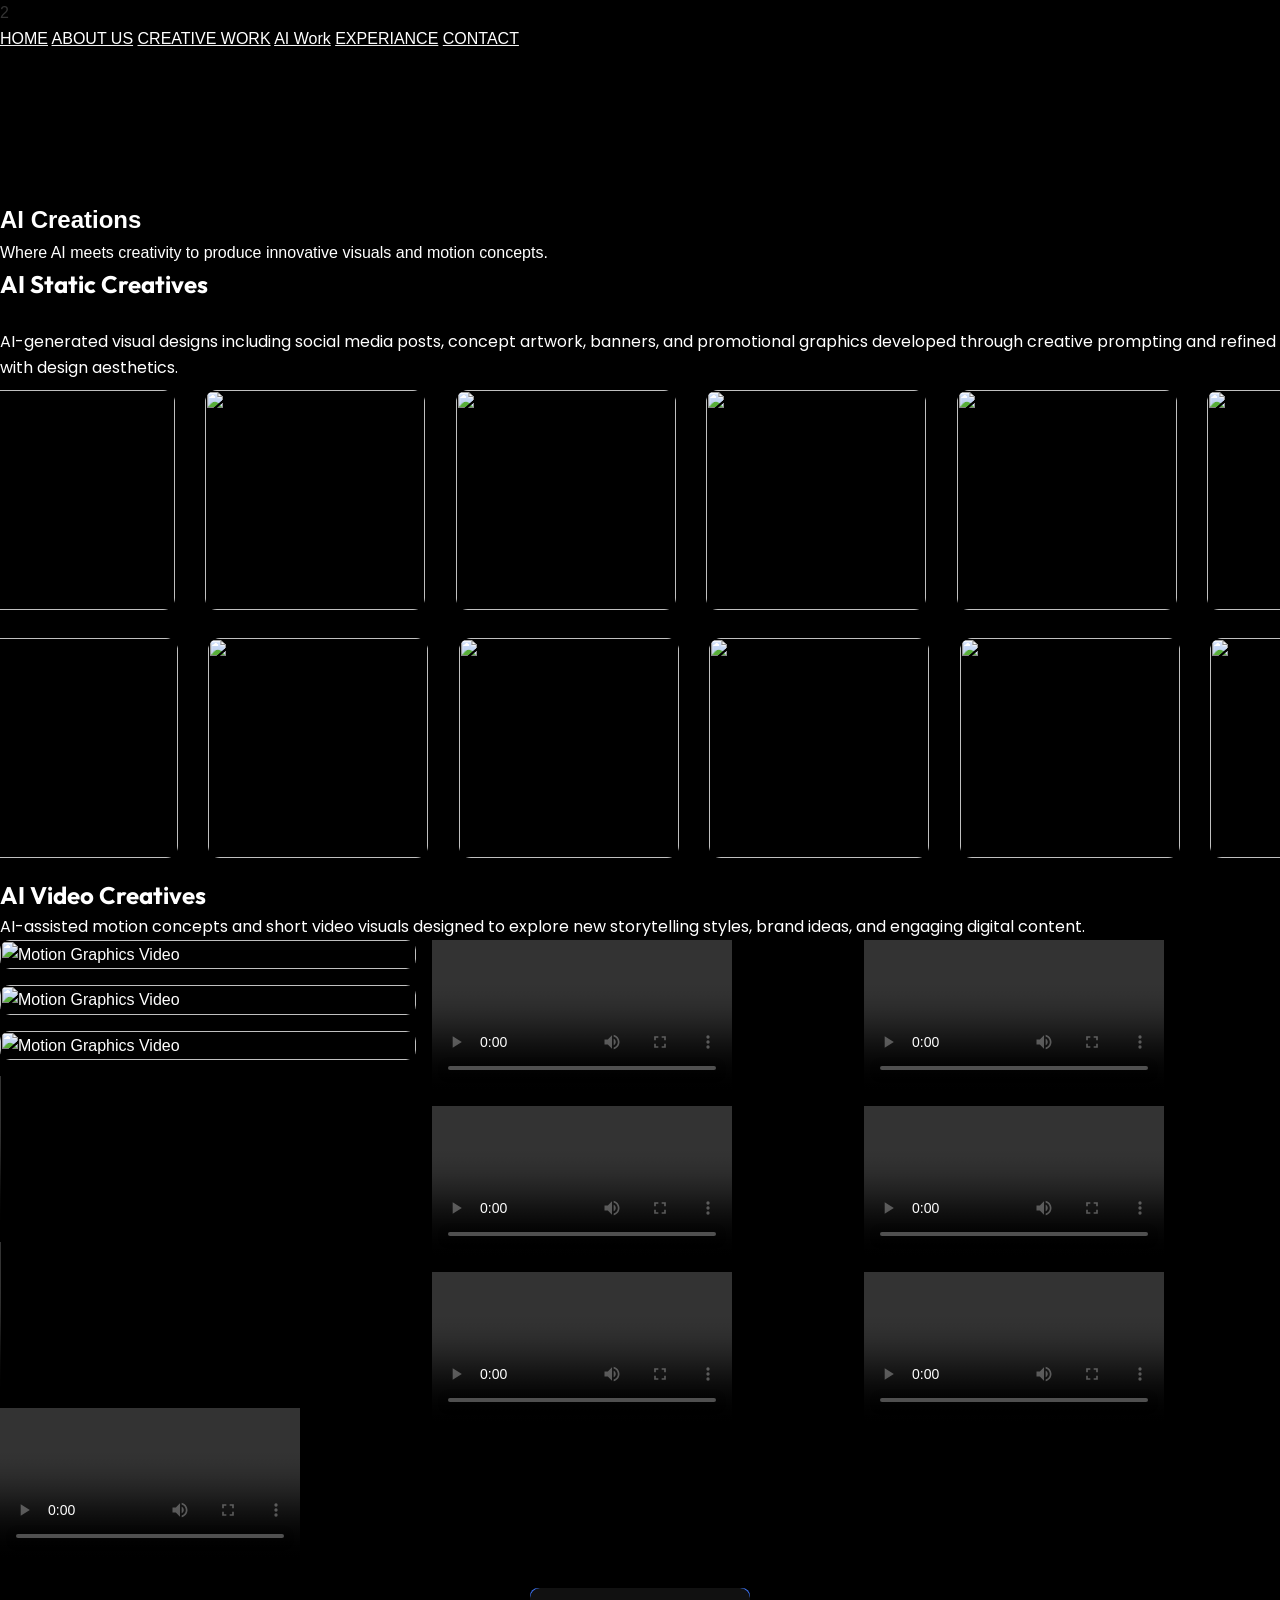
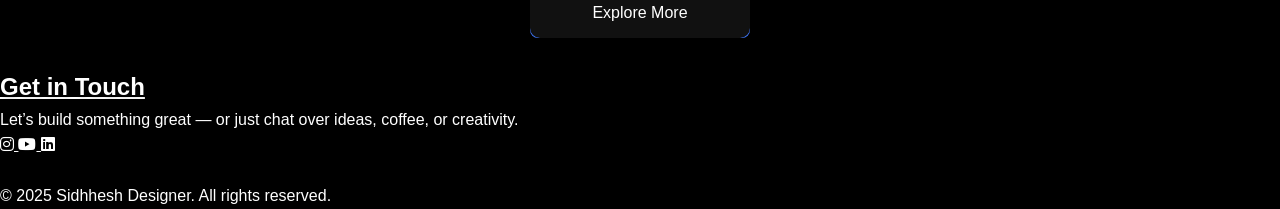
==== ai.html @ 0317e2be "Update ai.html" ====
2<!DOCTYPE html>
<html lang="en">
<head>
  <meta charset="UTF-8" />
  <meta name="viewport" content="width=device-width, initial-scale=1.0" />
  <title>About Page</title>
<!--Font-->
<link href="https://fonts.googleapis.com/css2?family=Bebas+Neue&family=Outfit:wght@400;600&display=swap" rel="stylesheet">
<link href="https://fonts.googleapis.com/css2?family=Poppins:wght@400;600;700&display=swap" rel="stylesheet">
<link href="https://cdn.jsdelivr.net/npm/tailwindcss@2.2.19/dist/tailwind.min.css" rel="stylesheet">
<link rel="icon" href="assets/favicon.ico" type="image/x-icon" />
<link rel="stylesheet" href="style.css" />
<link rel="canonical" href="https://sidhheshanimations.com/work.html">
<link href="https://fonts.googleapis.com/css2?family=Outfit:wght@600;800&display=swap" rel="stylesheet">
<link rel="stylesheet" href="https://cdnjs.cloudflare.com/ajax/libs/font-awesome/4.7.0/css/font-awesome.min.css">
<link rel="stylesheet" href="https://cdnjs.cloudflare.com/ajax/libs/font-awesome/6.5.0/css/all.min.css" />

<script src="https://cdnjs.cloudflare.com/ajax/libs/gsap/3.12.5/gsap.min.js"></script>
<script src="https://cdnjs.cloudflare.com/ajax/libs/gsap/3.12.5/ScrollTrigger.min.js"></script>
<script src="https://unpkg.com/gsap@3.12.5/dist/ScrollSmoother.min.js"></script>

<script src="https://cdn.jsdelivr.net/npm/swiper@11/swiper-bundle.min.js"></script>
<script src="https://code.jquery.com/jquery-3.6.0.min.js"></script>
<script src="https://cdnjs.cloudflare.com/ajax/libs/jquery.ripples/0.5.3/jquery.ripples.min.js"></script>
<script src="https://cdn.tailwindcss.com"></script></head>

<body>
  <!--Nav bar -->
  <!DOCTYPE html>
  <html lang="en">
  <head>
    <meta charset="UTF-8" />
    <title>Work Page</title>
    <script src="https://cdn.tailwindcss.com"></script>
  </head>
  <body class="bg-black text-white h-screen">
  
    <!-- Burger Button & Dropdown -->
    <div class="fixed top-5 left-5 z-50">
      <div onclick="toggleMenu()" class="group w-10 h-10 relative cursor-pointer transition-all duration-300 ease-in-out">
        <span class="line absolute top-1 left-0 w-full h-1 bg-white rounded transition-all duration-300 ease-in-out group-[.open]:rotate-45 group-[.open]:top-4"></span>
        <span class="line absolute top-4 left-0 w-full h-1 bg-white rounded transition-all duration-300 ease-in-out group-[.open]:opacity-0"></span>
        <span class="line absolute top-7 left-0 w-full h-1 bg-white rounded transition-all duration-300 ease-in-out group-[.open]:-rotate-45 group-[.open]:top-4"></span>
      </div>
  
      <nav id="menu" class="flex-col mt-3 p-2 space-y-2 backdrop-blur-sm rounded-xl opacity-0 pointer-events-none transform -translate-y-2 transition-all duration-300">
        <a href="index.html#ripple-section" class="block text-white hover:text-cyan-300 transition">HOME</a>
        <a href="index.html#about" class="block text-white hover:text-cyan-300 transition">ABOUT US</a>
        <a href="work.html" class="block text-white hover:text-cyan-300 transition">CREATIVE WORK</a>
        <a href="ai.html" class="block text-white hover:text-cyan-300 transition">AI Work</a>
        <a href="index.html#work-participation" class="block text-white hover:text-cyan-300 transition">EXPERIANCE</a>
        <a href="index.html#Contact" class="block text-white hover:text-cyan-300 transition">CONTACT</a>
      </nav>
    </div>

    <section id="ripple-section"
  class="relative h-screen flex items-center justify-center overflow-hidden">

  <!-- Background Video -->
  <video
    autoplay
    muted
    loop
    playsinline
    class="absolute inset-0 w-full h-full object-cover z-0"
  >
    <source src="website backround copy.mp4" type="video/mp4">
  </video>


  <!-- Overlay -->
  <div class="absolute inset-0 bg-black/50 z-10"></div>

  <!-- Content -->
  <div class="relative z-20 text-center px-4">

    <h2 class="text-3xl md:text-4xl font-bold text-white uppercase mb-2">
      AI Creations
    </h2>

    <p class="text-white text-base md:text-lg font-light mt-4 max-w-xl mx-auto">
      Where AI meets creativity to produce innovative visuals and motion concepts.
    </p>

  </div>

</section>
<section>
  <div class="relative w-fit mx-auto mt-10">
    <h2 class="text-2xl uppercase md:text-3xl text-yellow-400 font-semibold " style="font-family: 'Outfit', sans-serif;">
AI Static Creatives      </h2>
        <!-- Full underline container -->
        <div class="absolute top-full left-1/2 transform -translate-x-1/2 flex mt-2">
          <!-- Left Grey -->
          <div class="w-16 h-1 bg-gray-400 opacity-30 rounded-l"></div>
          <!-- Center Yellow -->
          <div class="w-16 h-1 bg-yellow-400"></div>
          <!-- Right Grey -->
          <div class="w-16 h-1 bg-gray-400 opacity-30 rounded-r"></div>
        </div>
      </div>
    <br>
    <div class="h-[150px] flex items-center justify-center text-center px-6">
      <p class="text-white text-base md:text-lg font-light" style="font-family: 'Poppins', sans-serif;">
        AI-generated visual designs including social media posts, concept artwork, banners, and promotional graphics developed through creative prompting and refined with design aesthetics.
      </p>
    </div>
      
      <div id="posts" class="tab-content active">
        <div class="gallary">
          <!-- Scrollable Row -->
          <div class="imageScroll scroll-container flex items-center">
            <img
                src="https://drive.google.com/thumbnail?id=1cje7McTBf3R9lAk8V32sFTm1ymgc-ZTQ&sz=w1200"
                class="img-card"> 
            <img
                src="https://drive.google.com/thumbnail?id=1BW92RyMGFYfWmaOZkMr_eZtWucD0tT7V&sz=w1200"
                class="img-card"> 
            
            <img
                src="https://drive.google.com/thumbnail?id=1Be6hMu8bVKX8JBsEkeDjUrgMj1Ldn3_E&sz=w1200"
                class="img-card">               
            <img
                src="https://drive.google.com/thumbnail?id=1zxR78rrP56qzjx5odyGhnsZyF8F-8QdU&sz=w1200"
                class="img-card"> 
            <img
                src="https://drive.google.com/thumbnail?id=1H1xpYGnfunOv8bTYhEvdYrM7boipx7Hk&sz=w1200"
                class="img-card">
            <img
                src="https://drive.google.com/thumbnail?id=1f_u4mV9J3fcjnO0O4roSw3v5ZMkE_Bon&sz=w1200"
                class="img-card">
            <img
                src="https://drive.google.com/thumbnail?id=1hiZWMX9hRKOaX8tPrm735c_ZljGaCfLH&sz=w1200"
                class="img-card">
            <img
                src="https://drive.google.com/thumbnail?id=1gWJD5BzB4vog36Z15SlAJVl2LAT65Nro&sz=w1200"
                class="img-card">
            <img
                src="https://drive.google.com/thumbnail?id=1gHUFHbnYFtxSvnXxkiYVx08K_Z0AboeM&sz=w1200"
                class="img-card">    
            <img
                src="https://drive.google.com/thumbnail?id=1u9GOpKCp5qzJXqrsrFAKEb0kmIccEm0G&sz=w1200"
                class="img-card">               
            <img
                src="https://drive.google.com/thumbnail?id=1NNpcsboCG6YXqPNqX4w5pycr9ddEx6ch&sz=w1200"
                class="img-card">
            <img
                src="https://drive.google.com/thumbnail?id=1UBYZdnZn8e0twEkmSqKb5Ef1tfv75bPF&sz=w1200"
                class="img-card">
            <img
                src="https://drive.google.com/thumbnail?id=1NYgO1ICrqfCcCGKcB57BCB5baQ7iZSPb&sz=w1200"
                class="img-card">
            <img
                src="https://drive.google.com/thumbnail?id=1ICPuuQli_71CY6CXun7qSoWVHz0cpbP-&sz=w1200"
                class="img-card">
            <img
                src="https://drive.google.com/thumbnail?id=1SQWAu5ozJ8-k23aprROicrn4qjs6KHg7&sz=w1200"
                class="img-card">
            <img
                src="https://drive.google.com/thumbnail?id=1y16tuFTIG4NCpeIcsDmvbs733PjfDx_s&sz=w1200"
                class="img-card">
            <img
                src="https://drive.google.com/thumbnail?id=1Y0ZExOhYc-ypZeYDWYKNQsgZnrAkLFdl&sz=w1200"
                class="img-card">
             <img
                src="https://drive.google.com/thumbnail?id=1iIS7EuU99mZzSHWK7lc4rsBM27VUjo7d&sz=w1200"
                class="img-card">
             <img
                src="https://drive.google.com/thumbnail?id=1VsHobdlmB7VFuZIRSKfltTBjLpxyUrew&sz=w1200"
                class="img-card">  
            <img
                src="https://drive.google.com/thumbnail?id=1l8LMpkLBcxOAOAP3IHHWKSLSKwojYP5I&sz=w1200"
                class="img-card">   
            <img
                src="https://drive.google.com/thumbnail?id=16O8CPDfM6G_fhHupqnrDtRJtnbgBC7C0&sz=w1200"
                class="img-card">   
             <img
                src="https://drive.google.com/thumbnail?id=1zV4NgHInYJb6ETGcKPYJ8PsPNq1_BpiE&sz=w1200"
                class="img-card">  
            <img
                src="https://drive.google.com/thumbnail?id=1vTjgvXxz0mMkSDFVPgz8c0Pw_RWl_ajy&sz=w1200"
                class="img-card">  
            <img
                src="https://drive.google.com/thumbnail?id=1N9oKd6K8M5USlcZoOiEPp6_iNm9uCkNG&sz=w1200"
                class="img-card">  
            <img
                src="https://drive.google.com/thumbnail?id=14GwUiDjgnWwvrdZSG_4ZqXReg02SBC4m&sz=w1200"
                class="img-card">  
             <img
                src="https://drive.google.com/thumbnail?id=11-xykCuDGxSF62HS18aQXDNlV_L0EJ3U&sz=w1200"
                class="img-card">
             <img
                src="https://drive.google.com/thumbnail?id=1ooKQDI1Uem9TifFE1qm7h7Uf7TIj-utk&sz=w1200"
                class="img-card">  
             <img
                src="https://drive.google.com/thumbnail?id=1FspaqoEUOnDKPEF-7aQy_bFNHWhmC9f7&sz=w1200"
                class="img-card">  
            <img
                src="https://drive.google.com/thumbnail?id=19-kArQsH23pl2PA0qQFO7JXV5AValbcK&sz=w1200"
                class="img-card">  
            <img
                src="https://drive.google.com/thumbnail?id=1sL4e2oLvLbvM4R8q-No_ZyyprA0FkTqS&sz=w1200"
                class="img-card">  
            </div> 
         </div>
         <div class="imageScroll scroll-container flex items-center">
         <img
                src="https://drive.google.com/thumbnail?id=1N7AuCfC4dlvlqEAr3EpzoNE6G04gWBug&sz=w1200"
                class="img-card">    
            <img
                src="https://drive.google.com/thumbnail?id=1-m2rLEoi5QC3YMqJsvB-MFc1iRKhkyFe&sz=w1200"
                class="img-card"> 
           
           <img
                src="https://drive.google.com/thumbnail?id=1Y8Jrl6owsH1_rJCtPTlmBrvV2qlwbztd&sz=w1200"
                class="img-card"> 
           <img
                src="https://drive.google.com/thumbnail?id=1BadzK5NI8gtzNUcdo_ZcES7jUDs1v88Z&sz=w1200"
                class="img-card"> 
           <img
                src="https://drive.google.com/thumbnail?id=1_6ro7uUyZp3cBdxn0rUVTGXAt-ORnEnN&sz=w1200"
                class="img-card"> 
           <img
                src="https://drive.google.com/thumbnail?id=1xj0K_8Hj71Z29SC2yYf7jIdAIxIHuGG3&sz=w1200"
                class="img-card"> 
 <img
                src="https://drive.google.com/thumbnail?id=1_j0gwSwVRF54AwccGVoAs_1zOpn7X2wN&sz=w1200"
                class="img-card"> 
            <img
                src="https://drive.google.com/thumbnail?id=1BtU-9qfgcAJAooLaINOPctAwbFBZHl2Y&sz=w1200"
                class="img-card"> 
            <img
                src="https://drive.google.com/thumbnail?id=1BtU-9qfgcAJAooLaINOPctAwbFBZHl2Y&sz=w1200"
                class="img-card"> 
             <img
                src="https://drive.google.com/thumbnail?id=1BtU-9qfgcAJAooLaINOPctAwbFBZHl2Y&sz=w1200"
                class="img-card"> 
             <img
                src="https://drive.google.com/thumbnail?id=1BtU-9qfgcAJAooLaINOPctAwbFBZHl2Y&sz=w1200"
                class="img-card"> 
             <img
                src="https://drive.google.com/thumbnail?id=1BtU-9qfgcAJAooLaINOPctAwbFBZHl2Y&sz=w1200"
                class="img-card"> 
           
           
 </div>
<div id="imageModal" class="fixed inset-0 bg-black bg-opacity-80 hidden items-center justify-center z-50">
<img id="modalImage" src="" class="max-h-[90vh] max-w-[90vw] rounded shadow-lg" />
</div>
</div>
      </div>             
  </section>
  
  <div class="w-full text-center" id="contact-content">
    <section id="Videos" class="px-6 py-10 bg-black text-white">
      <div class="relative w-fit mx-auto mt-10">
        <h2 class="text-2xl uppercase md:text-3xl text-yellow-400 font-semibold " style="font-family: 'Outfit', sans-serif;">
          AI Video Creatives          </h2>
            <!-- Full underline container -->
            <div class="absolute top-full left-1/2 transform -translate-x-1/2 flex mt-2">
              <!-- Left Grey -->
              <div class="w-16 h-1 bg-gray-400 opacity-30 rounded-l"></div>
              <!-- Center Yellow -->
              <div class="w-16 h-1 bg-yellow-400"></div>
              <!-- Right Grey -->
              <div class="w-16 h-1 bg-gray-400 opacity-30 rounded-r"></div>
            </div>
          </div>

  <div class="h-[150px] flex items-center justify-center text-center px-6">
    <p class="text-white text-base md:text-lg font-light" style="font-family: 'Poppins', sans-serif;">
                 AI-assisted motion concepts and short video visuals designed to explore new storytelling styles, brand ideas, and engaging digital content.  </p>
  </div>
  <div class="max-w-3xl mx-auto text-center " id="contact-content">
    <section  class="video-gallery">
      <div id="videos">
        <div  id="video-item" class="masonry-grid">

          <div  class="masonry-item">
<a
    href="https://drive.google.com/file/d/1yFdA78dw4cqUBQ8VqQAim6exFZd1ksdP/view?usp=share_link"
    target="_blank"
    rel="noopener noreferrer"
    class="video-card portrait"
>
    <img
        src="https://drive.google.com/thumbnail?id=1yFdA78dw4cqUBQ8VqQAim6exFZd1ksdP&sz=w1000"
        class="portfolio-video"
        alt="Motion Graphics Video"
    >
</a>
</div>
          
           <div  class="masonry-item">
<a
    href="https://drive.google.com/file/d/1PqOi-ql1ZV_JnmM7u3_p2PxO8xTjc4Oi/view?usp=share_link"
    target="_blank"
    rel="noopener noreferrer"
    class="video-card portrait"
>
    <img
        src="https://drive.google.com/thumbnail?id=1PqOi-ql1ZV_JnmM7u3_p2PxO8xTjc4Oi&sz=w1000"
        class="portfolio-video"
        alt="Motion Graphics Video"
    >
</a>
</div>
           
           <div  class="masonry-item">
<a
    href="https://drive.google.com/file/d/1XF8-mzv4RslTlmeTsjw-znFgBz4NacVT/view?usp=share_link"
    target="_blank"
    rel="noopener noreferrer"
    class="video-card portrait"
>
    <img
        src="https://drive.google.com/thumbnail?id=1XF8-mzv4RslTlmeTsjw-znFgBz4NacVT&sz=w1000"
        class="portfolio-video"
        alt="Motion Graphics Video"
    >
</a>
</div>
          <div  class="masonry-item">
            <video src="https://res.cloudinary.com/vbcgaayb/video/upload/v1785742122/01_Shourya_Residency_Reel.aep_rfsrfy.mp4" controls></video>
          </div>
          <div  class="masonry-item">
            <video src="https://res.cloudinary.com/vbcgaayb/video/upload/v1785742075/27_Radisson_Udaipur_Reel_wwpdxl.mp4" controls></video>
          </div>
          <div  class="masonry-item">
            <video src="https://res.cloudinary.com/vbcgaayb/video/upload/v1785741993/10_Navocem_Holi_Reel_emkr5m.mp4" controls></video>    
          </div>
          <div  class="masonry-item">
            <video src="https://res.cloudinary.com/vbcgaayb/video/upload/v1785741983/08_Dr._Rajeev_Gulati_Reel_A_o7nnw4.mp4" controls></video>
          </div>
             <div  class="masonry-item">
            <video src="https://res.cloudinary.com/vbcgaayb/video/upload/v1784808943/15_ML_Construction_Reel_A_hyvlub.mp4" controls></video>
          </div> 
          <div  class="masonry-item">
            <video src="https://res.cloudinary.com/vbcgaayb/video/upload/v1785741864/03_Ghe_Bharari_Panvel_Reel_ddoagu.mp4" controls></video>
          </div> 
          <div  class="masonry-item">
            <video src="https://res.cloudinary.com/vbcgaayb/video/upload/v1785741917/05_Dr._Rajeev_Gulati_Reel_rlqs2z.mp4" controls></video>
          </div> 
         
          
          <div  class="masonry-item">
            <video src="https://res.cloudinary.com/vbcgaayb/video/upload/v1785742039/21_ML_Construction_Reel_A_wa7srl.mp4" controls></video>
          </div> 
          <div  class="masonry-item">
            <video src="https://res.cloudinary.com/vbcgaayb/video/upload/v1785742042/23_ML_Construction_Republic_Day__Reel_A_v5aqw3.mp4" controls></video>
          </div> 
   <div id="video-item" class="masonry-item post hidden">
     <div  class="masonry-item">
            <video src="https://res.cloudinary.com/vbcgaayb/video/upload/v1785742146/14_ML_Construction_Christmas_Reel_A_w9vbfb.mp4" controls></video>
          </div>
     <div  class="masonry-item">
            <video src="https://res.cloudinary.com/vbcgaayb/video/upload/v1785742091/02_Alakh_Nayan_Reel_A_luxapg.mp4
" controls></video>
          </div>
          <div  class="masonry-item">
            <video src="https://res.cloudinary.com/vbcgaayb/video/upload/v1785742156/05_Ghe_Bharari_Belgaum_Reel_Final_i6og2c.mp4" controls></video>
          </div> 
          <div  class="masonry-item">
            <video src="https://res.cloudinary.com/vbcgaayb/video/upload/v1785742154/20_Aravali_AITS_B.Tech_Reel_wekodj.mp4" controls></video>
          </div> 
          <div  class="masonry-item">
            <video src="https://res.cloudinary.com/vbcgaayb/video/upload/v1785742283/12_Ghe_Bharari_Sanpada_Reel_3_dc1f7l.mp4" controls></video>
          </div>
     <div  class="masonry-item">
            <video src="https://res.cloudinary.com/vbcgaayb/video/upload/v1785742171/26_ML_Construction_Ai_Reel_v3qumn.mp4
" controls></video>
          </div> 
          
     <div  class="masonry-item">
            <video src="https://res.cloudinary.com/vbcgaayb/video/upload/v1785742169/50_TCPL_Holi_Reel_wfn7ly.mp4
" controls></video>
          </div> 
         
    </div>
    <div id="video-item" class="masonry-item post hidden">
      <div  class="masonry-item">
            <video src="https://res.cloudinary.com/vbcgaayb/video/upload/v1785742053/21_Aravali_AITS_Holi_Reel_B_bc0xl7.mp4
" controls></video>
          </div>   
      <div  class="masonry-item">
            <video src="https://res.cloudinary.com/vbcgaayb/video/upload/v1785742190/09_Ghe_Bharari_Mulund_Exhibition_Reel_1_rpq4rq.mp4" controls></video>
          </div>
          <div  class="masonry-item">
            <video src="https://res.cloudinary.com/vbcgaayb/video/upload/v1785742186/14_Ghe_Bharari_Nashik_Reel_1_ntdych.mp4" controls></video>
          </div> 
          <div  class="masonry-item">
            <video src="https://res.cloudinary.com/vbcgaayb/video/upload/v1785742159/10_Ghe_Bharari_Pune_Exhibition_Reel_2_A_uknqjr.mp4" controls></video>
          </div> 
         
      <div  class="masonry-item">
            <video src="https://res.cloudinary.com/vbcgaayb/video/upload/v1785742169/45_Syah_Udaipur_Friendship_Day_Reel_tic3mp.mp4
" controls></video>
          </div>
          <div  class="masonry-item">
            <video src="https://res.cloudinary.com/vbcgaayb/video/upload/v1785742178/108_Akme_Fintrade_Reel_A_mzsxwe.mp4" controls></video>
          </div>
    </div>

</div>
<!-- Button -->
<button
id="loadMoreBtn2"
class="glow-on-hover focus:outline-none focus:ring-0 focus:shadow-none active:outline-none active:ring-0"
type="button"
>
Explore More
</button>
</section>
<section id="Contact" class="bg-black text-white pt-16 pb-0 px-4 md:px-10">
  <div class="max-w-5xl mx-auto text-center rounded-2xl shadow-[0_5px_40px_-5px_rgba(255,255,255,0.2)] p-6">
    
    <!-- Yellow Heading -->
    <a href="index.html#Contact">
  <h2 class="text-4xl font-bold mb-4 text-white cursor-pointer hover:text-yellow-400 transition duration-300">
    Get in Touch
  </h2>
</a>

    <p class=" text-white/70 mb-10">Let’s build something great — or just chat over ideas, coffee, or creativity.</p>

    <!-- Social Media Icons -->
    <div class="flex justify-center gap-6 text-3xl">
      <a href="https://www.instagram.com/sidhhesh_animations/" target="_blank" class="hover:opacity-80 transition">
        <i class="fab fa-instagram text-pink-600"></i>
      </a>
      <a href="https://www.youtube.com/@sidhhesh_animations" target="_blank" class="hover:opacity-80 transition">
        <i class="fab fa-youtube text-red-600"></i>
      </a>
      <a href="https://www.linkedin.com/in/sidhhesh-dongare-motion-graphics-designer-and-graphic-designer/" target="_blank" class="hover:opacity-80 transition">
        <i class="fab fa-linkedin text-blue-600"></i>
      </a>
    </div>
  </div>

  <!--Back button -->

  <button onclick="window.scrollTo({ top: 0, behavior: 'smooth' });"
  class="fixed bottom-6 right-6 bg-yellow-400 hover:bg-yellow-500 text-black p-2 rounded-full shadow-xl z-50 transition hidden"
  id="backToTop">
  ⬆
</button>

</section>
<br>
  <p>&copy; 2025 Sidhhesh Designer. All rights reserved.</p>
      <!-- ✅ place script after the section -->
<script src="main.js"></script>
<!--AI Background Video-->
<script>
  const video = document.getElementById("bg-video");
const content = document.getElementById("hero-content");

video.addEventListener("loadeddata", () => {
  gsap.to(content, {
    opacity: 1,
    y: -20,
    duration: 1,
    ease: "power2.out"
  });
});
</script>
<script>
gsap.from("#ripple-section h2", {
  y: 50,
  opacity: 0,
  duration: 1,
  delay: 0.3
});

gsap.from("#ripple-section p", {
  y: 30,
  opacity: 0,
  duration: 1,
  delay: 0.6
});
</script>
<!-- hidden post-->
<script>
  document.addEventListener("DOMContentLoaded", function () {
    // Button 1: POSTS
    const loadMoreBtn = document.getElementById("loadMoreBtn");
    loadMoreBtn?.addEventListener("click", function () {
      const hiddenPosts = document.querySelectorAll('#posts .post.hidden');
      hiddenPosts.forEach(post => post.classList.remove("hidden"));
      loadMoreBtn.style.display = "none";
    });

    // Button 2: ANIMATIONS
    const loadMoreBtn1 = document.getElementById("loadMoreBtn1");
    loadMoreBtn1?.addEventListener("click", function () {
      const hiddenPosts = document.querySelectorAll('#animations .post.hidden');
      hiddenPosts.forEach(post => post.classList.remove("hidden"));
      loadMoreBtn1.style.display = "none";
    });

    // Button 3: VIDEOS
    const loadMoreBtn2 = document.getElementById("loadMoreBtn2");
    loadMoreBtn2?.addEventListener("click", function () {
      const hiddenPosts = document.querySelectorAll('#videos .post.hidden');
      hiddenPosts.forEach(post => post.classList.remove("hidden"));
      loadMoreBtn2.style.display = "none";
    });
  });
</script>

<script>
    document.addEventListener('DOMContentLoaded', function() {
        // Tab functionality
        const tabBtns = document.querySelectorAll('.tab-btn');
        const tabContents = document.querySelectorAll('.tab-content');
        
        tabBtns.forEach(btn => {
            btn.addEventListener('click', function() {
                // Remove active class from all buttons and contents
                tabBtns.forEach(btn => btn.classList.remove('active'));
                tabContents.forEach(content => content.classList.remove('active'));
                
                // Add active class to clicked button
                this.classList.add('active');
                
                // Show corresponding content
                const tabId = this.getAttribute('data-tab');
                document.getElementById(tabId).classList.add('active');
            });
        });
        
        // Lightbox functionality
        const lightbox = document.getElementById('lightbox');
        const lightboxImg = document.getElementById('lightbox-img');
        const lightboxCaption = document.getElementById('lightbox-caption');
        const closeLightbox = document.querySelector('.close-lightbox');
        const prevBtn = document.getElementById('prev-btn');
        const nextBtn = document.getElementById('next-btn');
        
        // Get all gallery items
        const galleryItems = document.querySelectorAll('.gallery-item');
        let currentIndex = 0;
        let items = [];
        
        // Initialize lightbox items array
        function initLightboxItems() {
            items = [];
            document.querySelectorAll('.gallery-item').forEach((item, index) => {
                const img = item.querySelector('img');
                const caption = item.querySelector('.gallery-caption').innerHTML;
                items.push({
                    src: img.src,
                    alt: img.alt,
                    caption: caption,
                    index: index
                });
            });
        }
        
        // Open lightbox
        function openLightbox(index) {
            initLightboxItems();
            currentIndex = index;
            updateLightbox();
            lightbox.classList.add('active');
            document.body.style.overflow = 'hidden'; // Prevent scrolling
        }
        
        // Update lightbox content
        function updateLightbox() {
            lightboxImg.src = items[currentIndex].src;
            lightboxImg.alt = items[currentIndex].alt;
            lightboxCaption.innerHTML = items[currentIndex].caption;
        }
        
        // Close lightbox
        function closeLightboxFunc() {
            lightbox.classList.remove('active');
            document.body.style.overflow = ''; // Re-enable scrolling
        }
        
        // Navigation functions
        function showPrev() {
            currentIndex = (currentIndex - 1 + items.length) % items.length;
            updateLightbox();
        }
        
        function showNext() {
            currentIndex = (currentIndex + 1) % items.length;
            updateLightbox();
        }
        
        // Event listeners for gallery items
        galleryItems.forEach((item, index) => {
            item.addEventListener('click', () => {
                openLightbox(index);
            });
        });
        
        // Event listeners for lightbox controls
        closeLightbox.addEventListener('click', closeLightboxFunc);
        prevBtn.addEventListener('click', showPrev);
        nextBtn.addEventListener('click', showNext);
        
        // Close lightbox when clicking outside image
        lightbox.addEventListener('click', (e) => {
            if (e.target === lightbox) {
                closeLightboxFunc();
            }
        });
        
        // Keyboard navigation
        document.addEventListener('keydown', (e) => {
            if (lightbox.classList.contains('active')) {
                if (e.key === 'Escape') {
                    closeLightboxFunc();
                } else if (e.key === 'ArrowLeft') {
                    showPrev();
                } else if (e.key === 'ArrowRight') {
                    showNext();
                }
            }
        });
    });
    window.addEventListener('resize', function() {
  if (document.querySelector('.lightbox.active')) {
      const lightboxContent = document.querySelector('.lightbox-content');
      lightboxContent.style.top = '50%';
      lightboxContent.style.left = '50%';
      lightboxContent.style.transform = 'translate(-50%, -50%)';
  }
});
</script>

<script>

  // Auto-scroll all .imageScroll sections with pause-on-hover
  function applyAutoScrollToVisibleSections() {
    document.querySelectorAll(".imageScroll").forEach(container => {
      const tabParent = container.closest(".tab-content");

      if (tabParent && !tabParent.classList.contains("active")) return;

      let direction = 1;
      let intervalId;

      function startScroll() {
        intervalId = setInterval(() => {
          container.scrollLeft += direction;

          if (container.scrollLeft + container.clientWidth >= container.scrollWidth) {
            direction = -1;
          } else if (container.scrollLeft <= 0) {
            direction = 1;
          }
        }, 20);
      }

      function stopScroll() {
        clearInterval(intervalId);
      }

      startScroll();
      container.addEventListener("mouseenter", stopScroll);
      container.addEventListener("mouseleave", startScroll);
    });
  }

  // Run when page loads
  applyAutoScrollToVisibleSections();

  // Re-run on tab switch
  document.querySelectorAll(".tab-btn").forEach(button => {
    button.addEventListener("click", () => {
      setTimeout(() => {
        applyAutoScrollToVisibleSections();
      }, 100);
    });
  });

    </script>
    <script>
        // Get the modal
        var modal = document.getElementById("myModal");
        
        // Get the image and insert it inside the modal - use its "alt" text as a caption
        if (img) {
          var modalImg = document.getElementById("img01");
        var captionText = document.getElementById("caption");
        img.onclick = function(){
          modal.style.display = "block";
          modalImg.src = this.src;
          captionText.innerHTML = this.alt;
        }
      }
        // Get the <span> element that closes the modal
        var span = document.getElementsByClassName("close")[0];
        
        // When the user clicks on <span> (x), close the modal
        span.onclick = function() { 
          modal.style.display = "none";
        }
        </script>
        <script>
            // Wait until page loads
            window.addEventListener("DOMContentLoaded", () => {
              const images = document.querySelectorAll(".img-card");
              const modal = document.getElementById("imageModal");
              const modalImg = document.getElementById("modalImage");
          
              // Show modal on image click
              images.forEach(img => {
                img.addEventListener("click", () => {
                  modal.classList.remove("hidden");
                  modal.classList.add("flex");
                  modalImg.src = img.src;
                });
              });
          
              // Close modal on click anywhere
              modal.addEventListener("click", () => {
                modal.classList.remove("flex");
                modal.classList.add("hidden");
                modalImg.src = "";
              });
            });
          </script>
          
          
          
          <!-- Nav bar -->
          <script>
            function toggleMenu() {
              const menu = document.getElementById('menu');
              const burger = document.querySelector('.group');
          
              menu.classList.toggle('opacity-0');
              menu.classList.toggle('pointer-events-none');
              menu.classList.toggle('-translate-y-2');
              burger.classList.toggle('open');
            }
          
            // Auto-close menu when a nav link is clicked
            document.addEventListener("DOMContentLoaded", () => {
              const links = document.querySelectorAll("#menu a");
              links.forEach(link => {
                link.addEventListener("click", () => {
                  toggleMenu();
                });
              });
            });
          </script>
          <!--Back Button-->
          <script>
            window.addEventListener('scroll', () => {
  const btn = document.getElementById('backToTop');
  if (window.scrollY > 300) {
    btn.classList.remove('hidden');
  } else {
    btn.classList.add('hidden');
  }
});
</script>

</script>
</body>
     
</html>
---- style.css ----
h1 {
      font-size: 50px;
      font-weight: 800;
  color: white;
  text-shadow: 2px 2px 10px rgba(0, 0, 0, 0.5);
  letter-spacing: 1px;
}

 /* change web site color */
  body {
    background-size: cover;
    background-position: center;
    background-repeat: no-repeat;
    background-attachment: fixed;
    background-color: black; /* fallback */
    color: #ffffff; /* light text for contrast */
    font-family: 'Poppins', sans-serif;
  }
  
  h1, h2, h3, p, span, a {
    color: #ffffff;
    text-shadow: 1px 1px 5px rgba(0, 0, 0, 0.5); /* optional for better visibility */
  }
  section {
    background-color: transparent; /* or remove if it's overriding */
  }
  
  button {
    background-color: #1f1f1f;
    color: #ffffff;
    border: 1px solid #555;
    border-radius: 8px;
    padding: 10px 20px;
    transition: all 0.3s ease;
  }
  button:hover {
    background-color: #ffffff;
    color: #000000;
  }
  
  /**************/
  body {
    color: #1a1a1a; /* elegant dark gray-black for readability */
    font-family: 'Poppins', sans-serif;
    margin: 0;
    padding: 0;
  }
  
  /* Tab buttons */
  .tabs {
    display: flex;
    justify-content: center;
    gap: 2rem;
    margin-top: 2rem;
  }
  
  /* सर्व बटणं plain style मध्ये */
  .tab-btn {
    background: none;
    border: none;
    color: #facc15; /* mango yellow (yellow-400) */
    font-size: 16px;
    font-weight: 600;
    cursor: pointer;
    transition: color 0.3s ease;
  }
  
  /* hover किंवा active असताना */
  .tab-btn:hover,
  .tab-btn.active {
    color: #ffffff; /* सफेद रंग */
    text-decoration: underline;
  }
  
  /* Gallery Images */
  .gallery-item img {
    border-radius: 16px;
    box-shadow: 0 6px 14px rgba(0, 0, 0, 0.3); /* elegant black shadow */
    transition: transform 0.3s ease;
  }
  
  .gallery-item img:hover {
    transform: scale(1.03);
  }
  
  /* Scroll section image cards */
  .img-card {
    width: 200px;
    margin: 0 10px;
    border-radius: 14px;
    box-shadow: 0 5px 12px rgba(0, 0, 0, 0.25); /* soft black shadow */
  }
  /************************************************************/
  
/*:****************************************************/  
  @keyframes floatBounce {
    0%, 100% {
      transform: translateY(0);
    }
    50% {
      transform: translateY(-10px);
    }
  }
  
  .animate-float-bounce {
    animation: floatBounce 2s ease-in-out infinite;
  }
  
    @keyframes float {
      0% { transform: translateY(0); }
      50% { transform: translateY(-10px); }
      100% { transform: translateY(0); }
    }
    
/* The Modal (background) */
.modal {
  display: none; /* Hidden by default */
  position: fixed; /* Stay in place */
  z-index: 1; /* Sit on top */
  padding-top: 100px; /* Location of the box */
  left: 0;
  top: 0;
  width: 100%; /* Full width */
  height: 100%; /* Full height */
  overflow: auto; /* Enable scroll if needed */
  background-color: rgb(0,0,0); /* Fallback color */
  background-color: rgba(0,0,0,0.9); /* Black w/ opacity */
}

/* Modal image */
.modal-content {
  margin: auto;
  display: block;
  width: 80%;
  max-width: 700px;
  height: auto;
}



/* Add Animation */
.modal-content, #caption {  
  -webkit-animation-name: zoom;
  -webkit-animation-duration: 0.6s;
  animation-name: zoom;
  animation-duration: 0.6s;
}
/* Responsive for smaller screens */
@media only screen and (max-width: 1024px) {  /* Tablet width */
  #myImg {
    max-width: 100%;  /* let image fill container on tablets */
  }
  .modal-content {
    width: 95%;       /* bigger modal on smaller screens */
    max-width: none;
  }
}

/* For mobile phones */
@media only screen and (max-width: 700px){
  #myImg {
    max-width: 100%;
  }
  .modal-content {
    width: 100%;
    max-width: none;
  }
}
@-webkit-keyframes zoom {
  from {-webkit-transform:scale(0)} 
  to {-webkit-transform:scale(1)}
}

@keyframes zoom {
  from {transform:scale(0)} 
  to {transform:scale(1)}
}

/* The Close Button */
.close {
  position: absolute;
  top: 15px;
  right: 35px;
  color: #f1f1f1;
  font-size: 40px;
  font-weight: bold;
  transition: 0.3s;
}

.close:hover,
.close:focus {
  color: #bbb;
  text-decoration: none;
  cursor: pointer;
}

/* 100% Image Width on Smaller Screens */
@media only screen and (max-width: 700px){
  .modal-content {
    width: 100%;
  }
}

#caption {
  display: none !important;
}


/* The Close Button */
.close {
  position: absolute;
  top: 15px;
  right: 35px;
  color: #f1f1f1;
  font-size: 40px;
  font-weight: bold;
  transition: 0.3s;
}

.close:hover,
.close:focus {
  color: #bbb;
  text-decoration: none;
  cursor: pointer;
}

/* 100% Image Width on Smaller Screens */
@media only screen and (max-width: 700px){
  .modal-content {
    width: 100%;
  }
}

/******************Deep seek **************/

:root {
  --primary: #3498db;
  --dark: #2c3e50;
  --light: #ecf0f1;
  --accent: #e74c3c;
}

* {
  margin: 0;
  padding: 0;
  box-sizing: border-box;
}

body {
  font-family: 'Segoe UI', Tahoma, Geneva, Verdana, sans-serif;
  line-height: 1.6;
  color: #333;
  background-color: #f9f9f9;
}

/* Tab Styles */
.tabs {
  display: flex;
  justify-content: center;
  margin-bottom: 2rem;
  flex-wrap: wrap;
}

.tab-btn {
  color: #ffffff;
  padding: 10px 20px;
  background: none;
  border: none;
  border-bottom: 3px solid transparent;
  font-size: 1rem;
  cursor: pointer;
  transition: all 0.3s ease;
  margin: 0 5px;
}

.tab-btn:hover {
  background-color: #ffffff;
  color: #000000; /* black text */
}

.tab-btn.active {
  border-bottom: 3px solid #facc15; /* किंवा #facc15 जर तुम्हाला mango yellow हवं असेल */
  color: #facc15; /* किंवा #facc15 */
  font-weight: bold;
}


/* Tab Content */
.tab-content {
  display: none;
}

.tab-content.active {
  display: block;
  animation: fadeIn 0.5s ease;
}

@keyframes fadeIn {
  from { opacity: 0; }
  to { opacity: 1; }
}

/* Gallery Styles */
.gallery {
  display: grid;
  grid-template-columns: repeat(auto-fill, minmax(300px, 1fr));
  gap: 20px;
  padding: 20px 0;
}

.gallery-item {
  position: relative;
  overflow: hidden;
  border-radius: 8px;
  box-shadow: 0 4px 8px rgba(0,0,0,0.1);
  transition: transform 0.3s ease;
  cursor: pointer;
}

.gallery-item:hover {
  transform: translateY(-5px);
}

.gallery-item img {
  width: 100%;
  height: 100%;
  object-fit: cover;
  display: block;
  transition: transform 0.5s ease;
}

.gallery-item:hover img {
  transform: scale(1.05);
}

.gallery-caption {
  position: absolute;
  bottom: 0;
  left: 0;
  right: 0;
  background: rgba(0,0,0,0.7);
  color: white;
  padding: 15px;
  transform: translateY(100%);
  transition: transform 0.3s ease;
}

.gallery-item:hover .gallery-caption {
  transform: translateY(0);
}

/* Lightbox Styles */
.lightbox {
  display: none;
  position: fixed;
  top: 0;
  left: 0;
  width: 100%;
  height: 100%;
  background: rgba(0, 0, 0, 0.9);
  z-index: 1000;
  align-items: center;
  justify-content: center;
}

.lightbox.active {
  display: flex;
  animation: fadeIn 0.3s ease;
}

.lightbox-content {
  position: relative;
  max-width: 90%;
  max-height: 90%;
}

.lightbox-content img {
  max-width: 100%;
  max-height: 90vh;
  display: block;
  border-radius: 8px;
}

.lightbox-caption {
  color: white;
  text-align: center;
  padding: 15px;
  max-width: 800px;
  margin: 0 auto;
}

.close-lightbox {
  position: absolute;
  top: 20px;
  right: 20px;
  color: white;
  font-size: 2.5rem;
  cursor: pointer;
  transition: all 0.3s ease;
}

.close-lightbox:hover {
  color: var(--accent);
  transform: rotate(90deg);
}

.lightbox-nav {
  position: absolute;
  top: 50%;
  width: 100%;
  display: flex;
  justify-content: space-between;
  padding: 0 20px;
  transform: translateY(-50%);
}

.lightbox-nav button {
  background: rgba(255,255,255,0.2);
  color: white;
  border: none;
  width: 50px;
  height: 50px;
  border-radius: 50%;
  font-size: 1.5rem;
  cursor: pointer;
  transition: all 0.3s ease;
}

.lightbox-nav button:hover {
  background: var(--accent);
}

footer {
  text-align: center;
  padding: 2rem;
  background-color: var(--dark);
  color: white;
  margin-top: 2rem;
}

@media (max-width: 768px) {
  h1 {
      font-size: 2.2rem;
  }
  
  h2 {
      font-size: 1.5rem;
  }
  
  .gallery {
      grid-template-columns: 1fr;
  }
  
  .tabs {
      flex-direction: column;
      align-items: center;
  }
  
  .tab-btn {
      margin: 5px 0;
      width: 100%;
      text-align: center;
  }
  
  .lightbox-nav button {
      width: 40px;
      height: 40px;
      font-size: 1.2rem;
  }
}

.lightbox-content {
  position: absolute;
  top: 50%;
  left: 50%;
  transform: translate(-50%, -50%);
}

/* images */

body {

  margin: 0;
  padding: 0;
  overflow-x: hidden;
  font-family: sans-serif;
}

.horizontal-wrapper {
  height: 100vh;
  overflow: hidden;
  position: relative;
}

.horizontal-section {
  display: flex;
  height: 100%;
  will-change: transform;
}

.horizontal-img {
  flex: 0 0 100vw;
  height: 100vh;
  object-fit: cover;
}

/* scroll images */

body {
  margin: 0;
  padding: 0;
  overflow-x: hidden;
  font-family: Arial, sans-serif;
}

.horizontal-scroll-container {
  width: 100%;
  overflow-x: auto;
  overflow-y: hidden;
  white-space: nowrap;
  padding: 0;
  margin: 0;
}

.horizontal-scroll {
  display: flex;
  flex-wrap: nowrap;
  gap: 20px; /* space between images */
  width: fit-content; /* ✅ fix blank space */
  background: rgba(255, 0, 0, 0.1);

}

.horizontal-scroll-wrapper {
  overflow-x: auto;
  overflow-y: hidden;
  white-space: nowrap;
  padding: 0;
  margin: 0;
  scroll-behavior: smooth;
}

.scroll-inner {
  display: inline-flex;
  gap: 20px; /* spacing between images */
}



.scroll-content {
  display: flex;
  gap: 20px; /* spacing between cards */
  width: max-content; /* ✅ removes blank space */
}



.img-card img {
  width: 100%;
  height: auto;
  display: block;
}



* {
  box-sizing: border-box;
}
.horizontal-scroll-container::-webkit-scrollbar {
  display: none;
}

/* scroll logos */

.scroll-container {
  scroll-behavior: smooth;
  overflow-x: auto;
  white-space: nowrap;
  -webkit-overflow-scrolling: touch;
}

.img-card {
  display: inline-block;
  margin-right: 16px;
  width: 250px;
  flex-shrink: 0;
  cursor: pointer;
  transition: transform 0.3s ease;
}

.img-card:hover {
  transform: scale(1.05);
}

.scroll-container::-webkit-scrollbar {
  display: none; /* Hide scrollbar for cleaner look */
}





/* medium size image block */

.gallery {
  display: flex;
  flex-wrap: wrap;
  gap: 16px;
}

.gallery-item {
  flex: 0 0 calc(25% - 16px); /* 4 items per row approx */
  cursor: pointer;
  border-radius: 12px;
  overflow: hidden;
  box-shadow: 0 4px 12px rgba(0,0,0,0.1);
  transition: transform 0.3s ease;
  background: #fafafa;
}

.gallery-item:hover {
  transform: scale(1.05);
}

.gallery-item img {
  width: 100%;
  height: auto;
  display: block;
  object-fit: cover;
}

/* Modal Styles */

.modal {
  display: none; /* Hidden by default */
  position: fixed;
  z-index: 9999;
  padding-top: 60px;
  left: 0; top: 0;
  width: 100%;
  height: 100%;
  overflow: auto;
  background-color: rgba(0,0,0,0.8);
}

.modal-content {
  margin: auto;
  display: block;
  max-width: 90%;
  max-height: 80vh;
  border-radius: 12px;
  box-shadow: 0 0 30px rgba(255,255,255,0.7);
}

.close {
  position: fixed;
  top: 20px;
  right: 30px;
  color: white;
  font-size: 40px;
  font-weight: bold;
  cursor: pointer;
  user-select: none;
}

/* Minimal CSS to show/hide tabs content (add to your CSS)*/

.tab-content {
  display: none;
}

.tab-content.active {
  display: block;
}

/* background image */

.hero-section {
  height: 100vh;
  background-size: cover;
  background-repeat: no-repeat;
  background-position: center;
  
  }
  

.img-ripple {
  position: relative;
  overflow: hidden;
}

.img-ripple::after {
  content: "";
  position: absolute;
  border-radius: 50%;
  background: rgba(255, 255, 255, 0.3);
  width: 0;
  height: 0;
  transform: scale(1);
  opacity: 0;
  pointer-events: none;
  transition: all 0.6s ease;
}

.img-ripple:hover::after {
  width: 200px;
  height: 200px;
  top: 50%;
  left: 50%;
  transform: translate(-50%, -50%) scale(1);
  opacity: 1;
}

/* water drop on background image */
.water-drop-wrapper {
  position: relative;
  display: inline-block;
  overflow: hidden;
  border-radius: 12px;
}

.water-drop-wrapper img {
  display: block;
  max-width: 100%;
  height: auto;
  border-radius: 12px;
}

/* Water Drop Animation */
.water-drop {
  position: absolute;
  top: 30%;
  left: 50%;
  width: 20px;
  height: 20px;
  margin-left: -10px;
  margin-top: -10px;
  background: rgba(255, 255, 255, 0.4);
  border-radius: 50%;
  transform: scale(0);
  pointer-events: none;
  animation: none;
}

.water-drop-wrapper:hover .water-drop {
  animation: dropRipple 1s ease-out;
}

@keyframes dropRipple {
  0% {
    transform: scale(0);
    opacity: 0.9;
  }
  50% {
    transform: scale(6);
    opacity: 0.5;
  }
  100% {
    transform: scale(12);
    opacity: 0;
  }
}


.water-drop-container {
  position: relative;
  display: inline-block;
  overflow: hidden;
  border-radius: 12px;
}

.water-drop-img {
  display: block;
  width: 100%;
  height: auto;
  transition: transform 0.3s ease;
}

.water-drop-container:hover .water-drop-img {
  transform: scale(1.05);
}

.ripple {
  position: absolute;
  top: 50%;
  left: 50%;
  width: 20px;
  height: 20px;
  background: rgba(255, 255, 255, 0.3);
  border-radius: 50%;
  transform: scale(0);
  animation: ripple-effect 0.6s ease-out forwards;
  pointer-events: none;
  z-index: 10;
}

.water-drop-container:hover .ripple {
  animation: ripple-effect 0.6s ease-out forwards;
}

@keyframes ripple-effect {
  0% {
    transform: translate(-50%, -50%) scale(0.3);
    opacity: 1;
  }
  100% {
    transform: translate(-50%, -50%) scale(10);
    opacity: 0;
  }
}

.ripple-wrapper {
  position: relative;
  display: inline-block;
  overflow: hidden;
  border-radius: 12px;
}

.ripple-wrapper img {
  display: block;
  width: 100%;
  height: auto;
  transition: transform 0.3s ease;
}

.ripple-wrapper:hover img {
  transform: scale(1.05);
}

.ripple-hover {
  content: "";
  position: absolute;
  top: 50%;
  left: 50%;
  width: 20px;
  height: 20px;
  background: rgba(255, 255, 255, 0.4);
  border-radius: 50%;
  transform: translate(-50%, -50%) scale(0);
  animation: ripple 0.6s ease-out;
  pointer-events: none;
}

.ripple-wrapper:hover .ripple-hover {
  animation: ripple 0.6s ease-out;
}

@keyframes ripple {
  0% {
    transform: translate(-50%, -50%) scale(0.3);
    opacity: 1;
  }
  100% {
    transform: translate(-50%, -50%) scale(10);
    opacity: 0;
  }
}

.ripple-container {
  position: relative;
  display: inline-block;
  overflow: hidden;
  border-radius: 10px;
}

.ripple-container img {
  display: block;
  width: 100%;
  height: auto;
  transition: transform 0.3s ease;
}

.ripple {
  position: absolute;
  border-radius: 50%;
  background: rgba(255, 255, 255, 0.3);
  transform: scale(0);
  animation: rippleEffect 0.6s ease-out;
  pointer-events: none;
}

@keyframes rippleEffect {
  to {
    transform: scale(10);
    opacity: 0;
  }
}

.ripple-wrapper {
  position: relative;
  display: inline-block;
  overflow: hidden;
}

.ripple-wrapper img {
  display: block;
}

.ripple-wrapper::after {
  content: "";
  position: absolute;
  border-radius: 50%;
  width: 100px;
  height: 100px;
  background: rgba(255, 255, 255, 0.4);
  opacity: 0;
  pointer-events: none;
  animation: ripple-animation 1s ease-out;
}

.ripple-wrapper:active::after {
  animation-name: ripple-animation;
  opacity: 1;
  pointer-events: auto;
}

@keyframes ripple-animation {
  0% {
    transform: scale(0);
    opacity: 1;
  }
  100% {
    transform: scale(2);
    opacity: 0;
  }
}
/************:black *********/
html, body {
  scroll-behavior: smooth;
  height: 100%;
  background-color: #000; /* pure black */
  margin: 0;
  padding: 0;
}

/* animation on name */

@keyframes gradientSplash {
  0% {
    background-position: 0% 50%;
  }
  50% {
    background-position: 100% 50%;
  }
  100% {
    background-position: 0% 50%;
  }
}

.color-splash {
  animation: gradientSplash 5s ease-in-out infinite;
  background: linear-gradient(270deg, #40ffaa, #4079ff, #40ffaa, #4079ff, #40ffaa);
  background-size: 800% 800%;
  -webkit-background-clip: text;
  -webkit-text-fill-color: transparent;
  display: inline-block;
}

/* Post hidden */

.hidden {
  display: none;
}
.post {
  transition: all 0.4s ease;
  opacity: 1;
}
.post.hidden {
  display: none;
  opacity: 0;
}
#loadMoreBtn,
#loadMoreBtn1,
#loadMoreBtn2 {
  display: block;
  margin: 30px auto;
  padding: 12px 24px;
  background-color: #4079ff;
  color: white;
  border: none;
  border-radius: 8px;
  cursor: pointer;
  font-size: 16px;
  transition: background 0.3s ease;
}

#loadMoreBtn:hover,
#loadMoreBtn1:hover,
#loadMoreBtn2:hover {

  background-color: #40ffaa;
}

/* font of heading */

.services-heading {
  font-family: 'Poppins', sans-serif;
  font-size: 2.25rem;        /* text-3xl */
  font-weight: 700;
  letter-spacing: 0.1em;
  text-transform: uppercase;
  color: #eddd9d;            /* Yellow text */
  text-align: center;
  position: relative;
}

.services-heading::after {
  content: '';
  display: block;
  width: 60px;
  height: 3px;
  background-color: #e3cc6f;
  margin: 8px auto 0;
}

h5 {
  color: rgba(255, 255, 0, 0.903);
}

/* download button */

.btn {
  border: 2px solid black;
  background-color: #facc15;
  color: black;
  padding: 14px 28px;
  font-size: 16px;
  cursor: pointer;
}


/* Orange */
.warning {
  border-color: #facc15;
  color: orange;
}

.warning:hover {
  background: #facc15;
  color: #facc15;
}


/* Pill button */


.button-container {
  display: flex;
  justify-content: center;
  align-items: center;
  margin-top: 30px; /* optional spacing */
}

.pill-button {
  padding: 10px 20px;
  border-radius: 999px;
  background-color: #facc15; /* mango yellow */
  color: black;
  border: none;
  cursor: pointer;
  font-family: 'Poppins', sans-serif;
  font-size: 16px;
}

/* video gallary */

.video-gallery h2 {
  font-size: 2rem;
  margin-bottom: 1rem;
  text-align: center;
}

.masonry-grid {
  column-count: 3;
  column-gap: 1rem;
}

.masonry-item {
  break-inside: avoid;
  margin-bottom: 1rem;
  cursor: pointer;
}

.masonry-item img {
  width: 100%;
  border-radius: 10px;
  display: block;
  transition: transform 0.3s;
}

.masonry-item img:hover {
  transform: scale(1.03);
}

video.fullscreen-player {
  position: fixed;
  top: 0;
  left: 0;
  width: 100vw;
  height: 100vh;
  z-index: 9999;
  background-color: #000;
}

/* gallary video */

.grid {
  display: grid;
  grid-template-columns: repeat(auto-fit, minmax(200px, 1fr));
  gap: 1rem;
}
.item video {
  width: 100%;
  border-radius: 8px;
  cursor: pointer;
  display: block;
  object-fit: cover;
}

/* प्ले व्हिडिओसाठी full‑viewport overlay */
.video-overlay {
  position: fixed;
  top: 0; left: 0;
  width: 100vw; height: 100vh;
  background: rgba(0,0,0,0.95);
  display: flex;
  justify-content: center;
  align-items: center;
  z-index: 10000;
}
.video-overlay video {
  width: 90vw;
  max-width: 800px;
  max-height: 90vh;
  outline: none;
}

/* या दोन लाईन्स चेक करा */
body {
  overflow-x: visible;  /* किंवा पूर्णपणे 'visible' */
}
.video-overlay {
  z-index: 99999 !important;
}
/* header name apply animation */
/* Container Styling */
.name-heading {
  font-family: 'Outfit', sans-serif;
  font-size: 3rem;
  text-align: center;
  color: #facc15; /* Tailwind's yellow-400 */
  font-weight: 600;
  display: flex;
  justify-content: center;
  gap: 0.5rem;
}

/* Name Parts */
.first-name, .last-name {
  opacity: 0;
  display: inline-block;
}

/* Animation Keyframes */
@keyframes slideFromLeft {
  0% {
    transform: translateX(-100%);
    opacity: 0;
  }
  100% {
    transform: translateX(0);
    opacity: 1;
  }
}

@keyframes slideFromRight {
  0% {
    transform: translateX(100%);
    opacity: 0;
  }
  100% {
    transform: translateX(0);
    opacity: 1;
  }
}

/* Animation Classes */
.first-name {
  animation: slideFromLeft 1s ease-out forwards;
}

.last-name {
  animation: slideFromRight 1s ease-out forwards;
}

/* Animated icons */

@keyframes float-bounce-up {
  0%, 100% { transform: translateY(0); }
  50%      { transform: translateY(-10px); }
}

@keyframes float-bounce-down {
  0%, 100% { transform: translateY(0); }
  50%      { transform: translateY(10px); } /* down direction */
}

/* Shared style */
.icon-bounce {
  transition: transform 0.3s ease;
}

/* Up-bounce */
.bounce-up {
  animation: float-bounce-up 3s ease-in-out infinite;
}

/* Down-bounce */
.bounce-down {
  animation: float-bounce-down 3s ease-in-out infinite;
}

/* Hover override */
.icon-bounce:hover {
  transform: translateY(-20px);
  animation: none;
}

/* Hover me for show more button  */
.glow-on-hover {
  width: 220px;
  height: 50px;
  border: none;
  outline: none;
  color: #fff;
  background: #111;
  cursor: pointer;
  position: relative;
  z-index: 0;
  border-radius: 10px;

  /* 🧨 Remove blue highlight on all browsers */
  -webkit-tap-highlight-color: transparent;
  -webkit-focus-ring-color: transparent;
  -webkit-appearance: none;
  appearance: none;
  box-shadow: none !important;
}

.glow-on-hover:before {
  content: '';
  background: linear-gradient(45deg, #ff0000, #ff7300, #fffb00, #48ff00, #00ffd5, #002bff, #7a00ff, #ff00c8, #ff0000);
  position: absolute;
  top: -2px;
  left: -2px;
  background-size: 400%;
  z-index: -1;
  filter: blur(5px);
  width: calc(100% + 4px);
  height: calc(100% + 4px);
  animation: glowing 20s linear infinite;
  opacity: 0;
  transition: opacity .3s ease-in-out;
  border-radius: 10px;
}

.glow-on-hover:hover:before {
  opacity: 1;
}

.glow-on-hover:after {
  z-index: -1;
  content: '';
  position: absolute;
  width: 100%;
  height: 100%;
  background: #111;
  left: 0;
  top: 0;
  border-radius: 10px;
}

.glow-on-hover:active {
  color: #000;
  outline: none;
  box-shadow: none;
}

.glow-on-hover:active:after {
  background: transparent;
}

@keyframes glowing {
  0% { background-position: 0 0; }
  50% { background-position: 400% 0; }
  100% { background-position: 0 0; }
}

/* image scroll */
.imageScroll {
overflow-x: auto;
scroll-behavior: smooth;
gap: 1rem;
padding: 10px;
scroll-snap-type: x mandatory;
-ms-overflow-style: none;
scrollbar-width: none;
}
.imageScroll::-webkit-scrollbar {
display: none;
}
.img-card {
flex: 0 0 auto;
width: 220px;
border-radius: 12px;
object-fit: cover;
}

/* work experiance */

  .no-scrollbar::-webkit-scrollbar {
    display: none;
  }
  .no-scrollbar {
    -ms-overflow-style: none;
    scrollbar-width: none;
  }

  /*　Icon percentage */
  
  .line-animate {
    height: 0;
    transition: height 0.6s ease;
  }
  .dot-animate {
    transform: scale(0);
    transition: transform 0.3s ease 0.6s;
  }
  .percentage-animate {
    opacity: 0;
    transform: translateY(10px);
    transition: all 0.5s ease 0.9s;
  }
  .hover-container:hover .line-animate {
    height: 50px;
  }
  .hover-container:hover .dot-animate {
    transform: scale(1);
  }
  .hover-container:hover .percentage-animate {
    opacity: 1;
    transform: translateY(0);
  }

  /* what i do section */

  .zoom-card {
    opacity: 0;
    transform: scale(0.9);
  }
  .zoom-in {
    opacity: 1 !important;
    transform: scale(1) !important;
  }

  .icon-bar,
.icon-bar:hover {
  background: #868d97 !important;
}
.navbar-toggle:hover {
  background: transparent !important;
}


/* Creative works button */

/* Button Styling */
.btn {
  display: flex;
  justify-content: center;
  align-items: center;
  width: 13rem;
  overflow: hidden;
  height: 3rem;
  background-size: 300% 300%;
  cursor: pointer;
  backdrop-filter: blur(1rem);
  border-radius: 5rem;
  transition: 0.5s;
  animation: gradient_301 5s ease infinite;
  border: double 4px transparent;
  background-image: linear-gradient(#212121, #212121),
    linear-gradient(
      137.48deg,
      #ffdb3b 10%,
      #fe53bb 45%,
      #8f51ea 67%,
      #0044ff 87%
    );
  background-origin: border-box;
  background-clip: content-box, border-box;
  position: relative;
}

#container-stars {
  position: absolute;
  z-index: -1;
  width: 100%;
  height: 100%;
  transition: 0.5s;
  backdrop-filter: blur(1rem);
  border-radius: 5rem;
}

strong {
  z-index: 2;
  font-family: 'Outfit', sans-serif;
  font-size: 12px;
  letter-spacing: 2px;
  color: #ffffff;
}
.circle {
  width: 100%;
  height: 30px;
  filter: blur(2rem);
  z-index: -1;
}

.btn #container-stars {
  z-index: 1;
  background-color: #212121;
}

.btn {
  transform: scale(1.2);
}
.creative-heading {
      font-family: 'Outfit', sans-serif;   
  font-weight: 400;
  font-size: 2.8rem;
  letter-spacing: 0px;
  text-align: center;
  white-space: nowrap;
  text-transform: uppercase;
  color: #facc15;
}



#stars {
  position: relative;
  background: transparent;
  width: 200rem;
  height: 200rem;
}

#stars::after {
  content: "";
  position: absolute;
  top: -10rem;
  left: -100rem;
  width: 100%;
  height: 100%;
  animation: animStarRotate 90s linear infinite;
  background-image: radial-gradient(#ffffff 1px, transparent 1%);
  background-size: 50px 50px;
}

#stars::before {
  content: "";
  position: absolute;
  top: 0;
  left: -50%;
  width: 170%;
  height: 500%;
  animation: animStar 60s linear infinite;
  background-image: radial-gradient(#ffffff 1px, transparent 1%);
  background-size: 50px 50px;
  opacity: 0.5;
}

@keyframes animStar {
  from {
    transform: translateY(0);
  }
  to {
    transform: translateY(-135rem);
  }
}

@keyframes animStarRotate {
  from {
    transform: rotate(360deg);
  }
  to {
    transform: rotate(0);
  }
}

@keyframes gradient_301 {
  0% {
    background-position: 0% 50%;
  }
  50% {
    background-position: 100% 50%;
  }
  100% {
    background-position: 0% 50%;
  }
}

@keyframes pulse_3011 {
  0% {
    transform: scale(0.75);
    box-shadow: 0 0 0 0 rgba(0, 0, 0, 0.7);
  }

  70% {
    transform: scale(1);
    box-shadow: 0 0 0 10px rgba(0, 0, 0, 0);
  }

  100% {
    transform: scale(0.75);
    box-shadow: 0 0 0 0 rgba(0, 0, 0, 0);
  }
}

/* Bouunce Icons, Post, Video  */



.bouncer {
  position: absolute;
  width: 400px; /* medium size */
  height: auto;
  top: 7%;
  left: 20%;
  transform: translate(-50%, -50%);
  z-index: 10;
}

.video-modal video {
  width: 100%;
  height: auto;
  max-height: 80vh;
  object-fit: contain;
}
.scroll-container::-webkit-scrollbar {
  display: none;
}
.scroll-container {
  scrollbar-width: none;
}

/* home page videos are displayed */

.video-card{
    border-radius:16px;
    overflow:hidden;
    background:#111;
}

.video-card video{
    display:block;
    width:100%;
    height:auto;      /* Keep original aspect ratio */
    object-fit:unset; /* Don't crop */
}
.video-grid{
    display:grid;
    grid-template-columns:repeat(4,1fr);
    gap:20px;
    align-items:start;
}

/* home page videos are displayed */

.video-card{
    overflow:hidden;
    border-radius:18px;
    transition:.35s;
}

.landscape{
    width:320px;
    height:180px;
}

.portrait{
    width:180px;
    height:320px;
}
.portfolio-video{
    width:100%;
    height:100%;
    object-fit:cover;
    pointer-events:none;
}
.video-card.portrait {
    width: 180px;
    aspect-ratio: 9 / 16;
    border-radius: 16px;
    overflow: hidden;
}

.portfolio-video {
    width: 100%;
    height: 100%;
    object-fit: cover;
    display: block;
}
.video-card {
    position: relative;
    overflow: hidden;
}

.video-card::after {
    content: "";
    position: absolute;
    inset: 0;
    background: rgba(255,255,255,0.15);
    opacity: 0;
    transition: opacity 0.2s;
}

.video-card:active::after {
    opacity: 1;
}

***************
.video-card{
    position:relative;
    overflow:hidden;
    border-radius:16px;
    transition:all .45s cubic-bezier(.2,.8,.2,1);
    cursor:pointer;
}

.portfolio-video{
    width:100%;
    height:100%;
    object-fit:cover;
    display:block;
    transition:transform .6s ease;
    pointer-events:none;   /* Prevent Safari controls */
}

/* Hover Animation */
.video-card:hover{
    transform:translateY(-10px) scale(1.05);
    box-shadow:0 25px 60px rgba(0,0,0,.45);
    z-index:20;
}

.video-card:hover .portfolio-video{
    transform:scale(1.12);
}

/* Optional subtle overlay */
.video-card::before{
    content:"";
    position:absolute;
    inset:0;
    background:rgba(0,0,0,.12);
    opacity:0;
    transition:.35s;
    z-index:1;
}

.video-card:hover::before{
    opacity:1;
}
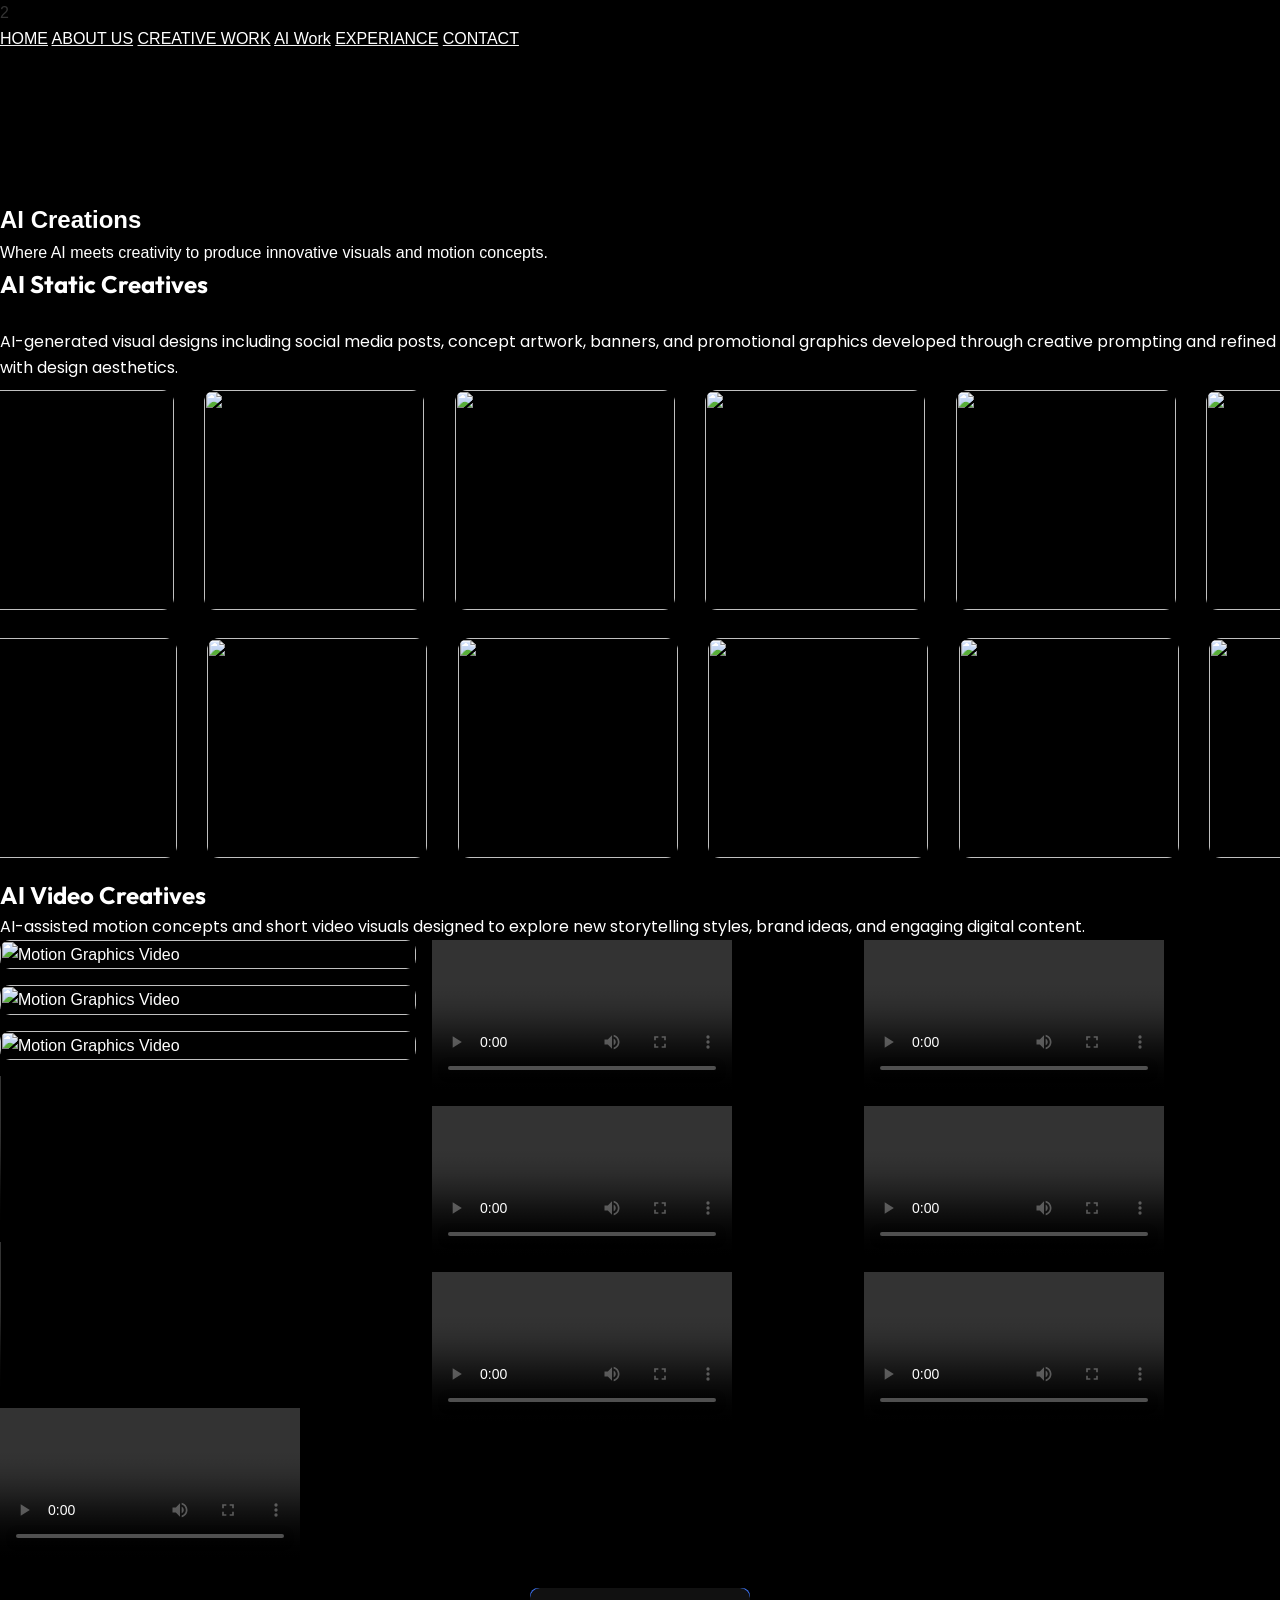
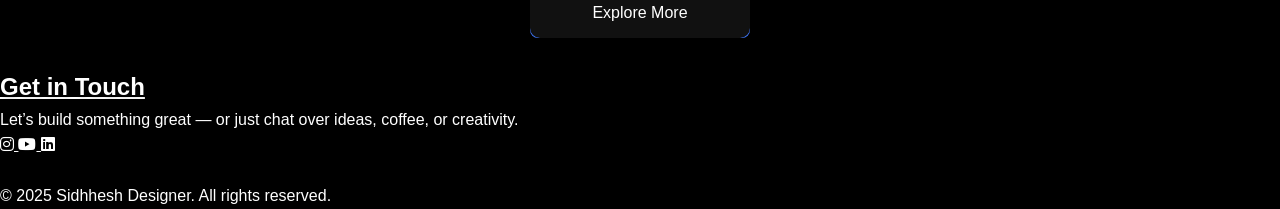
==== commit 37403502: "Update ai.html" ====
--- a/ai.html
+++ b/ai.html
@@ -52,9 +52,10 @@
         <a href="index.html#Contact" class="block text-white hover:text-cyan-300 transition">CONTACT</a>
       </nav>
     </div>
-
-    <section id="ripple-section"
-  class="relative h-screen flex items-center justify-center overflow-hidden">
+<section
+  id="ripple-section"
+  class="relative h-screen flex items-center justify-center overflow-hidden"
+>
 
   <!-- Background Video -->
   <video
@@ -62,12 +63,11 @@
     muted
     loop
     playsinline
+    preload="metadata"
     class="absolute inset-0 w-full h-full object-cover z-0"
   >
     <source src="website backround copy.mp4" type="video/mp4">
   </video>
-
-
   <!-- Overlay -->
   <div class="absolute inset-0 bg-black/50 z-10"></div>
 
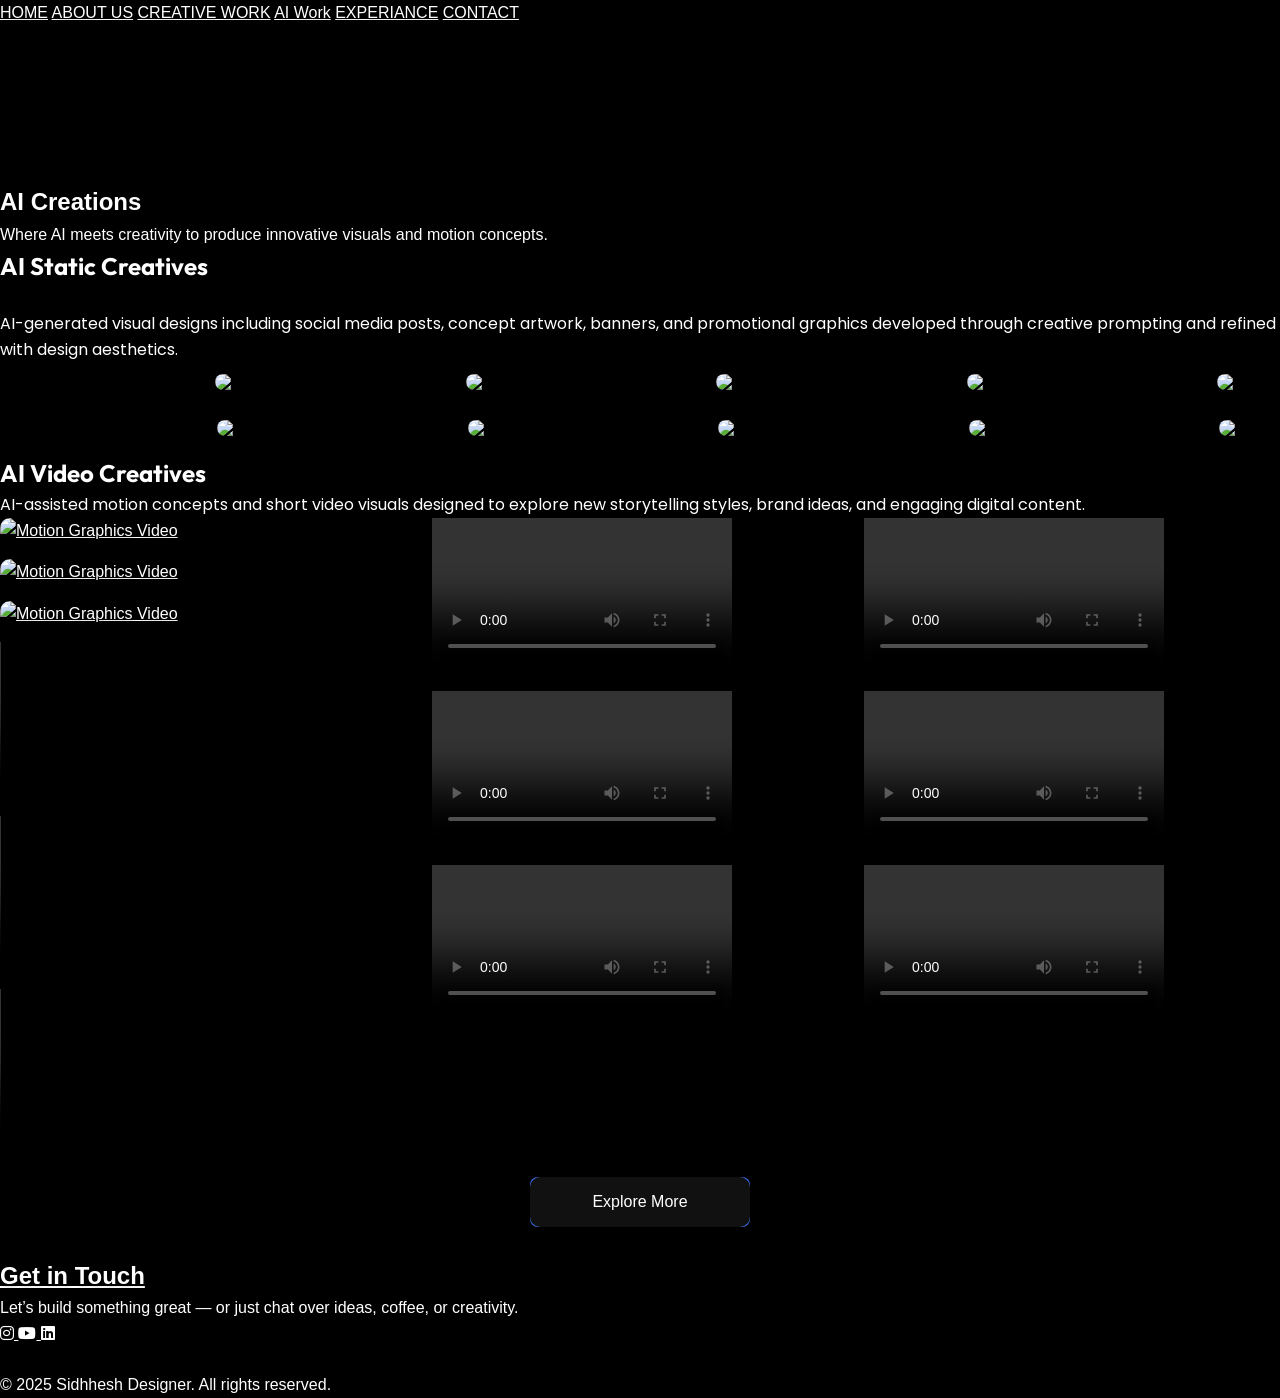
==== commit 761fa5bd: "Update ai.html" ====
--- a/ai.html
+++ b/ai.html
@@ -1,4 +1,4 @@
-2<!DOCTYPE html>
+<!DOCTYPE html>
 <html lang="en">
 <head>
   <meta charset="UTF-8" />
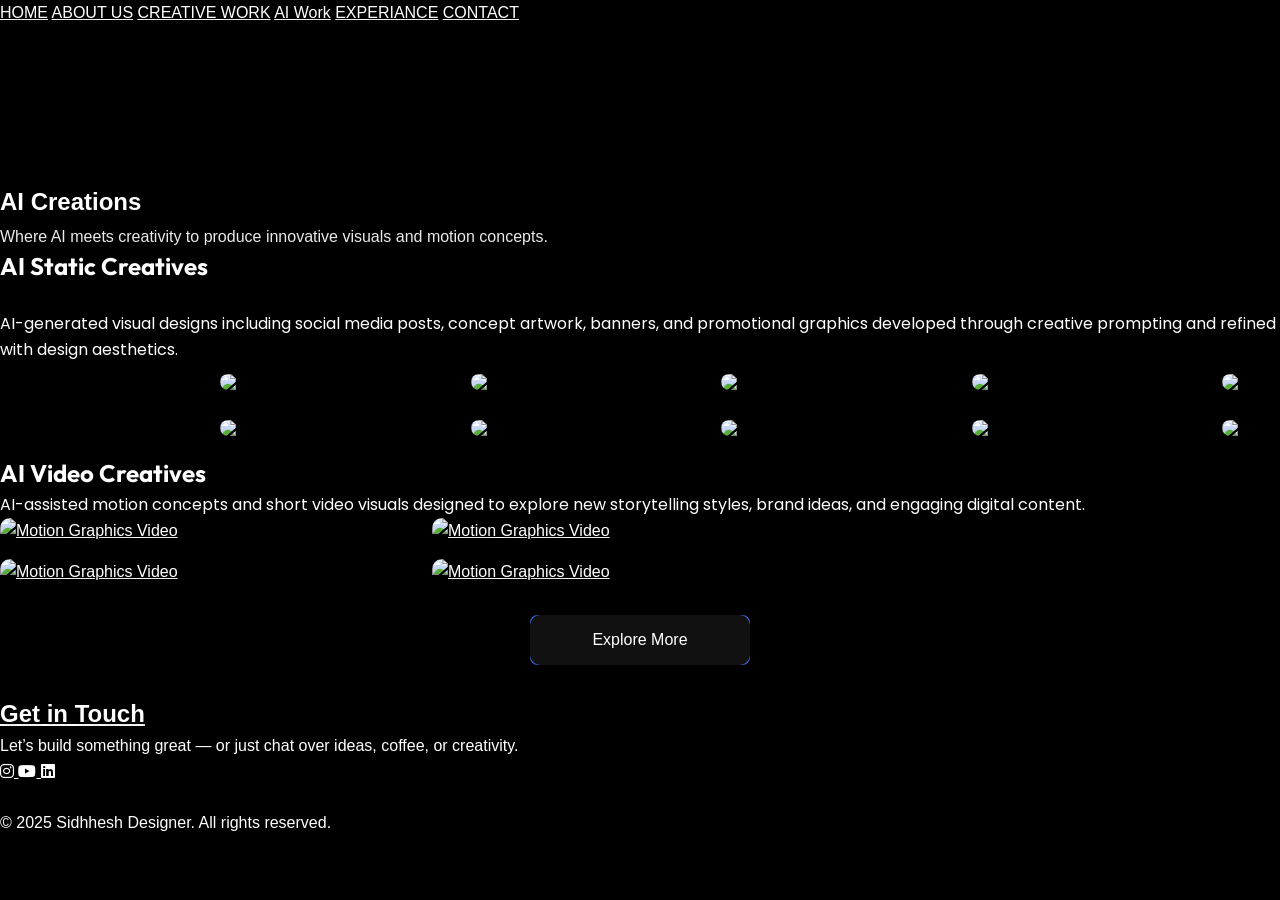
==== commit a56faee6: "Update ai.html" ====
--- a/ai.html
+++ b/ai.html
@@ -320,87 +320,22 @@
     >
 </a>
 </div>
-          <div  class="masonry-item">
-            <video src="https://res.cloudinary.com/vbcgaayb/video/upload/v1785742122/01_Shourya_Residency_Reel.aep_rfsrfy.mp4" controls></video>
-          </div>
-          <div  class="masonry-item">
-            <video src="https://res.cloudinary.com/vbcgaayb/video/upload/v1785742075/27_Radisson_Udaipur_Reel_wwpdxl.mp4" controls></video>
-          </div>
-          <div  class="masonry-item">
-            <video src="https://res.cloudinary.com/vbcgaayb/video/upload/v1785741993/10_Navocem_Holi_Reel_emkr5m.mp4" controls></video>    
-          </div>
-          <div  class="masonry-item">
-            <video src="https://res.cloudinary.com/vbcgaayb/video/upload/v1785741983/08_Dr._Rajeev_Gulati_Reel_A_o7nnw4.mp4" controls></video>
-          </div>
-             <div  class="masonry-item">
-            <video src="https://res.cloudinary.com/vbcgaayb/video/upload/v1784808943/15_ML_Construction_Reel_A_hyvlub.mp4" controls></video>
-          </div> 
-          <div  class="masonry-item">
-            <video src="https://res.cloudinary.com/vbcgaayb/video/upload/v1785741864/03_Ghe_Bharari_Panvel_Reel_ddoagu.mp4" controls></video>
-          </div> 
-          <div  class="masonry-item">
-            <video src="https://res.cloudinary.com/vbcgaayb/video/upload/v1785741917/05_Dr._Rajeev_Gulati_Reel_rlqs2z.mp4" controls></video>
-          </div> 
-         
-          
-          <div  class="masonry-item">
-            <video src="https://res.cloudinary.com/vbcgaayb/video/upload/v1785742039/21_ML_Construction_Reel_A_wa7srl.mp4" controls></video>
-          </div> 
-          <div  class="masonry-item">
-            <video src="https://res.cloudinary.com/vbcgaayb/video/upload/v1785742042/23_ML_Construction_Republic_Day__Reel_A_v5aqw3.mp4" controls></video>
-          </div> 
-   <div id="video-item" class="masonry-item post hidden">
-     <div  class="masonry-item">
-            <video src="https://res.cloudinary.com/vbcgaayb/video/upload/v1785742146/14_ML_Construction_Christmas_Reel_A_w9vbfb.mp4" controls></video>
-          </div>
-     <div  class="masonry-item">
-            <video src="https://res.cloudinary.com/vbcgaayb/video/upload/v1785742091/02_Alakh_Nayan_Reel_A_luxapg.mp4
-" controls></video>
-          </div>
-          <div  class="masonry-item">
-            <video src="https://res.cloudinary.com/vbcgaayb/video/upload/v1785742156/05_Ghe_Bharari_Belgaum_Reel_Final_i6og2c.mp4" controls></video>
-          </div> 
-          <div  class="masonry-item">
-            <video src="https://res.cloudinary.com/vbcgaayb/video/upload/v1785742154/20_Aravali_AITS_B.Tech_Reel_wekodj.mp4" controls></video>
-          </div> 
-          <div  class="masonry-item">
-            <video src="https://res.cloudinary.com/vbcgaayb/video/upload/v1785742283/12_Ghe_Bharari_Sanpada_Reel_3_dc1f7l.mp4" controls></video>
-          </div>
-     <div  class="masonry-item">
-            <video src="https://res.cloudinary.com/vbcgaayb/video/upload/v1785742171/26_ML_Construction_Ai_Reel_v3qumn.mp4
-" controls></video>
-          </div> 
-          
-     <div  class="masonry-item">
-            <video src="https://res.cloudinary.com/vbcgaayb/video/upload/v1785742169/50_TCPL_Holi_Reel_wfn7ly.mp4
-" controls></video>
-          </div> 
-         
-    </div>
-    <div id="video-item" class="masonry-item post hidden">
+          
       <div  class="masonry-item">
-            <video src="https://res.cloudinary.com/vbcgaayb/video/upload/v1785742053/21_Aravali_AITS_Holi_Reel_B_bc0xl7.mp4
-" controls></video>
-          </div>   
-      <div  class="masonry-item">
-            <video src="https://res.cloudinary.com/vbcgaayb/video/upload/v1785742190/09_Ghe_Bharari_Mulund_Exhibition_Reel_1_rpq4rq.mp4" controls></video>
-          </div>
-          <div  class="masonry-item">
-            <video src="https://res.cloudinary.com/vbcgaayb/video/upload/v1785742186/14_Ghe_Bharari_Nashik_Reel_1_ntdych.mp4" controls></video>
-          </div> 
-          <div  class="masonry-item">
-            <video src="https://res.cloudinary.com/vbcgaayb/video/upload/v1785742159/10_Ghe_Bharari_Pune_Exhibition_Reel_2_A_uknqjr.mp4" controls></video>
-          </div> 
-         
-      <div  class="masonry-item">
-            <video src="https://res.cloudinary.com/vbcgaayb/video/upload/v1785742169/45_Syah_Udaipur_Friendship_Day_Reel_tic3mp.mp4
-" controls></video>
-          </div>
-          <div  class="masonry-item">
-            <video src="https://res.cloudinary.com/vbcgaayb/video/upload/v1785742178/108_Akme_Fintrade_Reel_A_mzsxwe.mp4" controls></video>
-          </div>
-    </div>
-
+<a
+    href="https://drive.google.com/file/d/12Hau9MrmfkXRtf2EvOeJ8s_pJSUefLL2/view?usp=share_link"
+    target="_blank"
+    rel="noopener noreferrer"
+    class="video-card portrait"
+>
+    <img
+        src="https://drive.google.com/thumbnail?id=12Hau9MrmfkXRtf2EvOeJ8s_pJSUefLL2&sz=w1000"
+        class="portfolio-video"
+        alt="Motion Graphics Video"
+    >
+</a>
+</div>
+          
 </div>
 <!-- Button -->
 <button
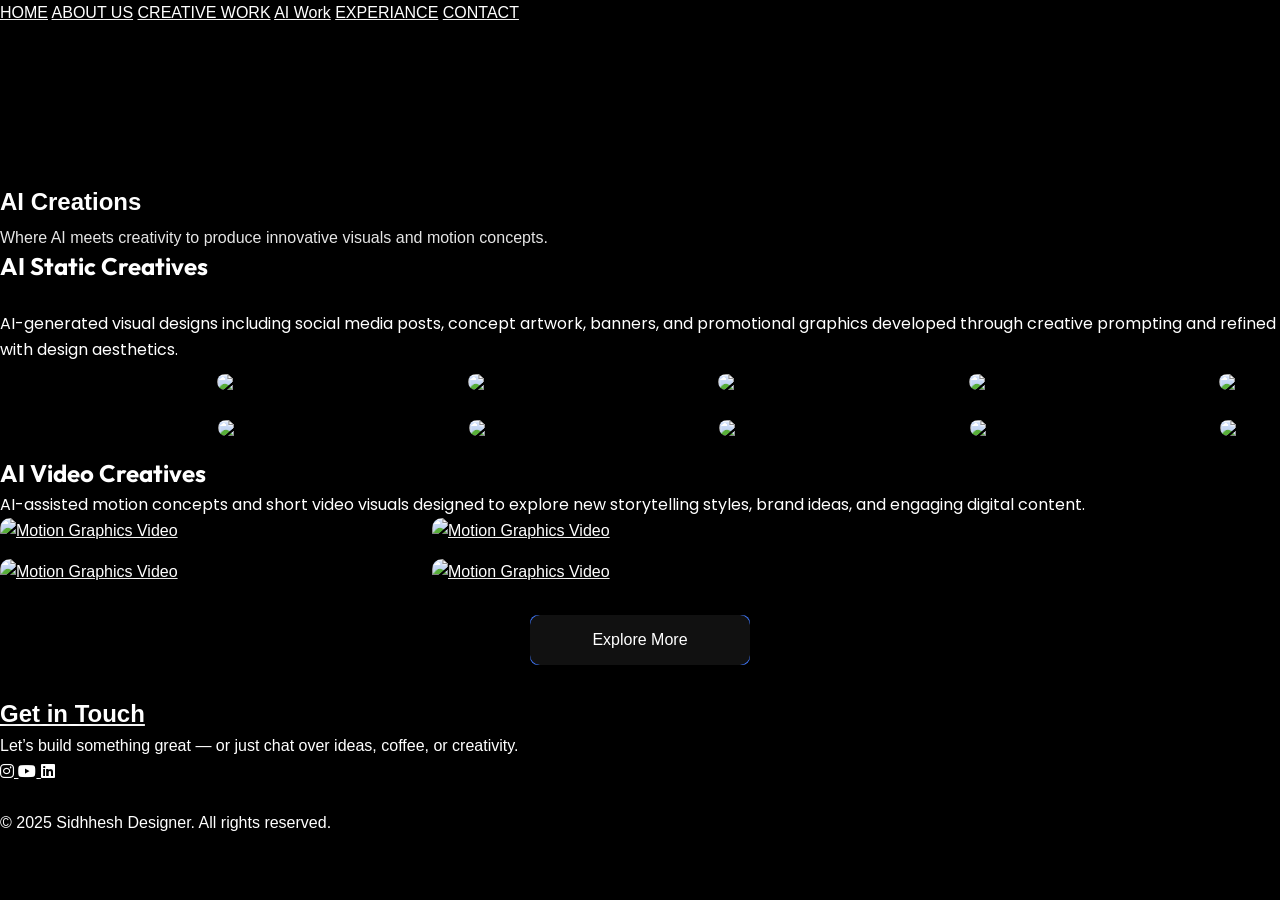
==== commit 1b767c54: "Update ai.html" ====
--- a/ai.html
+++ b/ai.html
@@ -229,18 +229,6 @@
             <img
                 src="https://drive.google.com/thumbnail?id=1BtU-9qfgcAJAooLaINOPctAwbFBZHl2Y&sz=w1200"
                 class="img-card"> 
-            <img
-                src="https://drive.google.com/thumbnail?id=1BtU-9qfgcAJAooLaINOPctAwbFBZHl2Y&sz=w1200"
-                class="img-card"> 
-             <img
-                src="https://drive.google.com/thumbnail?id=1BtU-9qfgcAJAooLaINOPctAwbFBZHl2Y&sz=w1200"
-                class="img-card"> 
-             <img
-                src="https://drive.google.com/thumbnail?id=1BtU-9qfgcAJAooLaINOPctAwbFBZHl2Y&sz=w1200"
-                class="img-card"> 
-             <img
-                src="https://drive.google.com/thumbnail?id=1BtU-9qfgcAJAooLaINOPctAwbFBZHl2Y&sz=w1200"
-                class="img-card"> 
            
            
  </div>
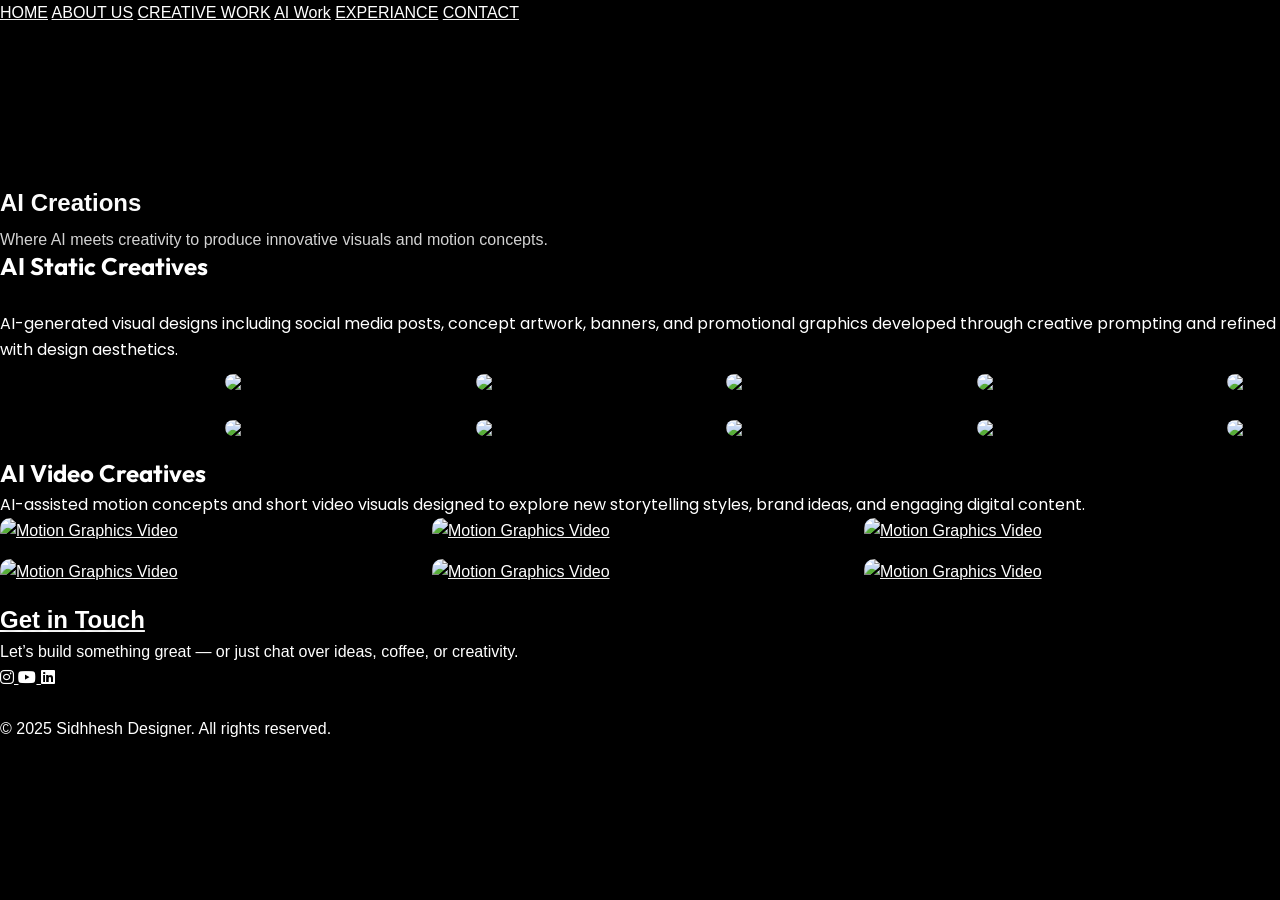
==== commit 88122cae: "Update ai.html" ====
--- a/ai.html
+++ b/ai.html
@@ -323,16 +323,36 @@
     >
 </a>
 </div>
-          
+          <div  class="masonry-item">
+<a
+    href="https://drive.google.com/file/d/1l9hehAxD4AaMSxlZvLZRoql3kjwvFfpw/view?usp=share_link"
+    target="_blank"
+    rel="noopener noreferrer"
+    class="video-card portrait"
+>
+    <img
+        src="https://drive.google.com/thumbnail?id=1l9hehAxD4AaMSxlZvLZRoql3kjwvFfpw&sz=w1000"
+        class="portfolio-video"
+        alt="Motion Graphics Video"
+    >
+</a>
 </div>
-<!-- Button -->
-<button
-id="loadMoreBtn2"
-class="glow-on-hover focus:outline-none focus:ring-0 focus:shadow-none active:outline-none active:ring-0"
-type="button"
+          <div  class="masonry-item">
+<a
+    href="https://drive.google.com/file/d/1xrXlZMIo7J7-dOeCT8bk98694PZWiMMm/view?usp=share_link"
+    target="_blank"
+    rel="noopener noreferrer"
+    class="video-card portrait"
 >
-Explore More
-</button>
+    <img
+        src="https://drive.google.com/thumbnail?id=1xrXlZMIo7J7-dOeCT8bk98694PZWiMMm&sz=w1000"
+        class="portfolio-video"
+        alt="Motion Graphics Video"
+    >
+</a>
+</div>
+          
+        </div>
 </section>
 <section id="Contact" class="bg-black text-white pt-16 pb-0 px-4 md:px-10">
   <div class="max-w-5xl mx-auto text-center rounded-2xl shadow-[0_5px_40px_-5px_rgba(255,255,255,0.2)] p-6">
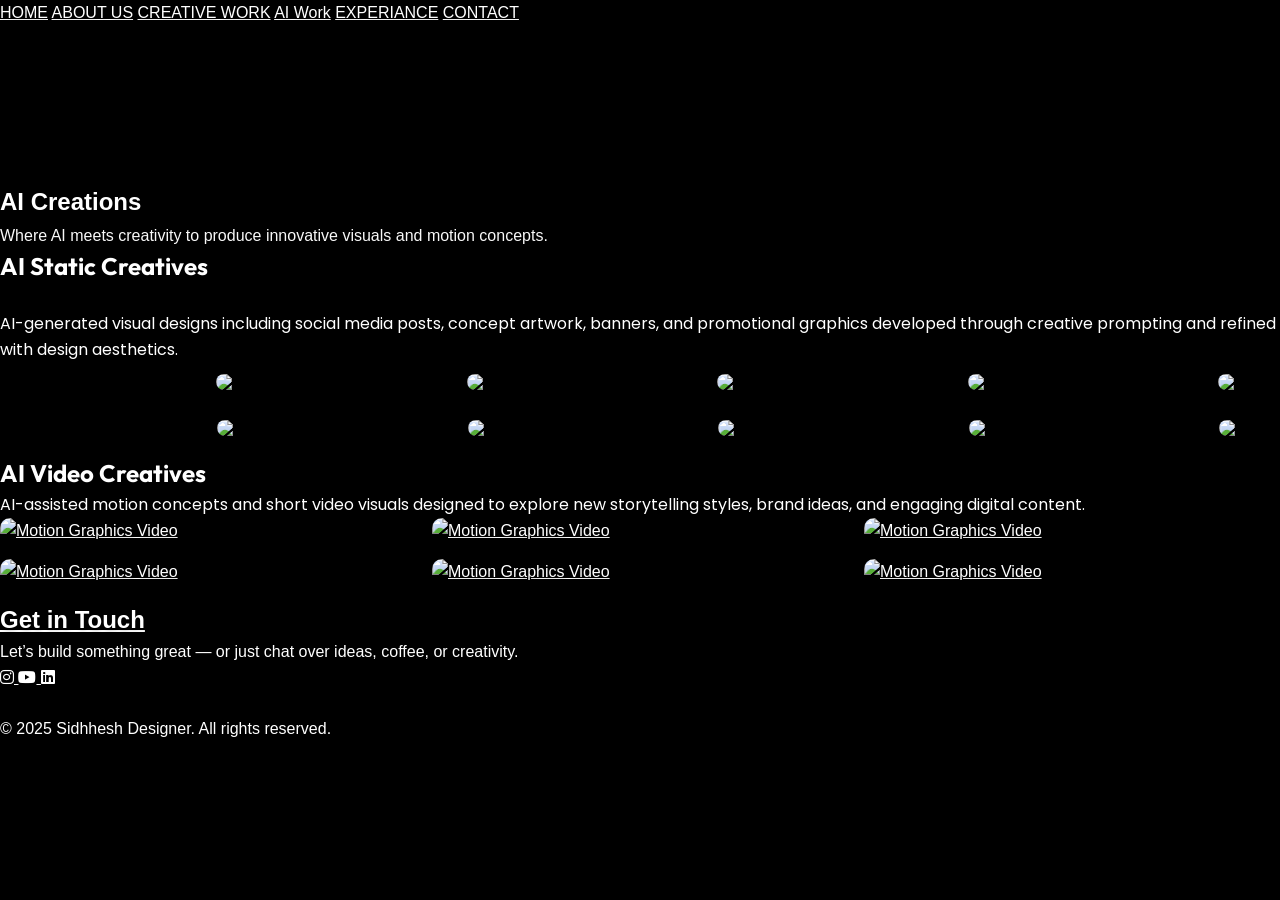
==== commit 64a3d014: "Update ai.html" ====
--- a/ai.html
+++ b/ai.html
@@ -66,7 +66,8 @@
     preload="metadata"
     class="absolute inset-0 w-full h-full object-cover z-0"
   >
-    <source src="website backround copy.mp4" type="video/mp4">
+     <source src="./website%20backround%20copy.mp4" type="video/mp4">
+  </video>
   </video>
   <!-- Overlay -->
   <div class="absolute inset-0 bg-black/50 z-10"></div>
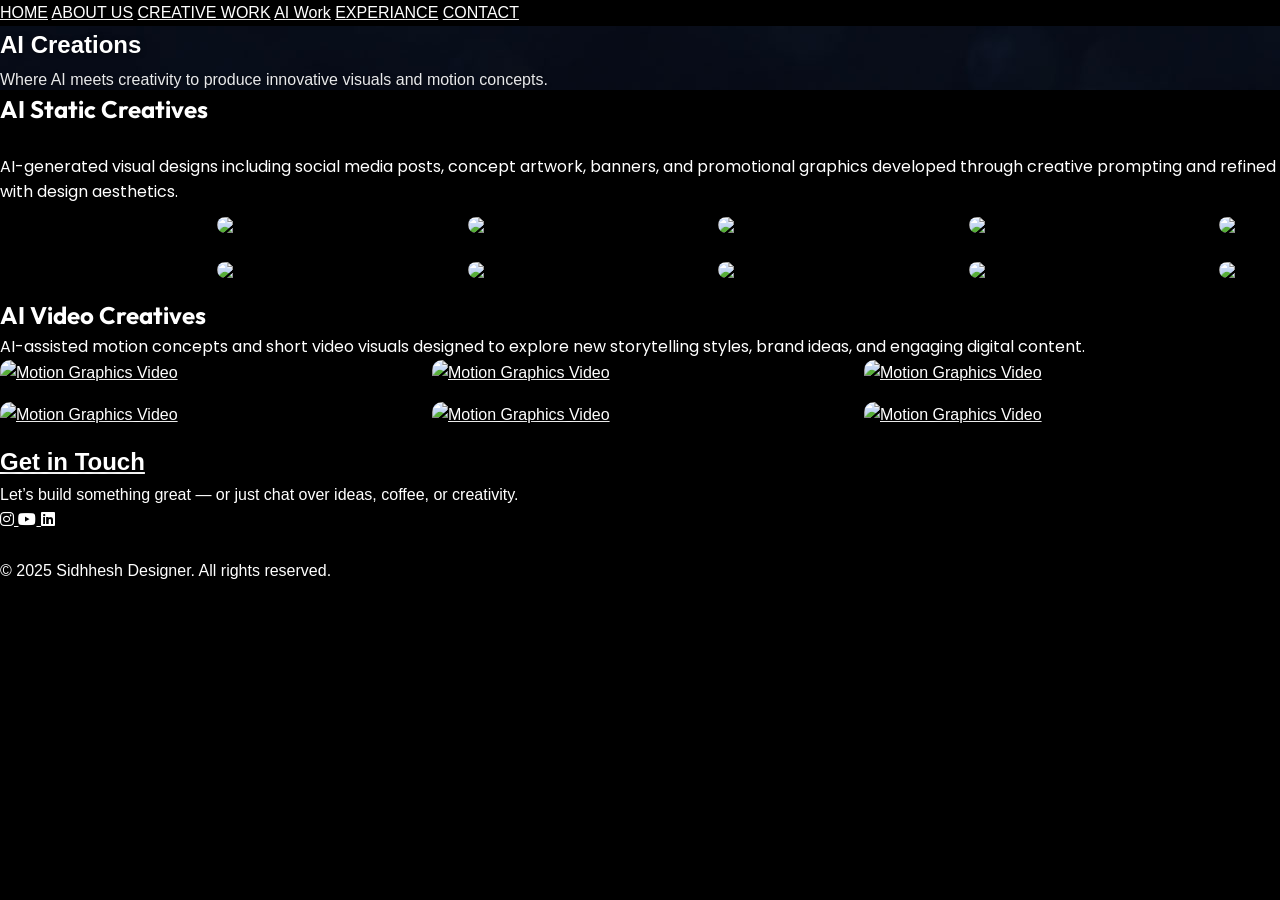
==== commit 6b7089e2: "Update ai.html" ====
--- a/ai.html
+++ b/ai.html
@@ -52,23 +52,10 @@
         <a href="index.html#Contact" class="block text-white hover:text-cyan-300 transition">CONTACT</a>
       </nav>
     </div>
-<section
-  id="ripple-section"
-  class="relative h-screen flex items-center justify-center overflow-hidden"
->
-
-  <!-- Background Video -->
-  <video
-    autoplay
-    muted
-    loop
-    playsinline
-    preload="metadata"
-    class="absolute inset-0 w-full h-full object-cover z-0"
-  >
-     <source src="./website%20backround%20copy.mp4" type="video/mp4">
-  </video>
-  </video>
+
+     <section id="ripple-section" 
+    class="relative h-screen flex items-center justify-center bg-cover bg-center bg-no-repeat px-4" 
+    style="background-image: url('image.png');">
   <!-- Overlay -->
   <div class="absolute inset-0 bg-black/50 z-10"></div>
 
